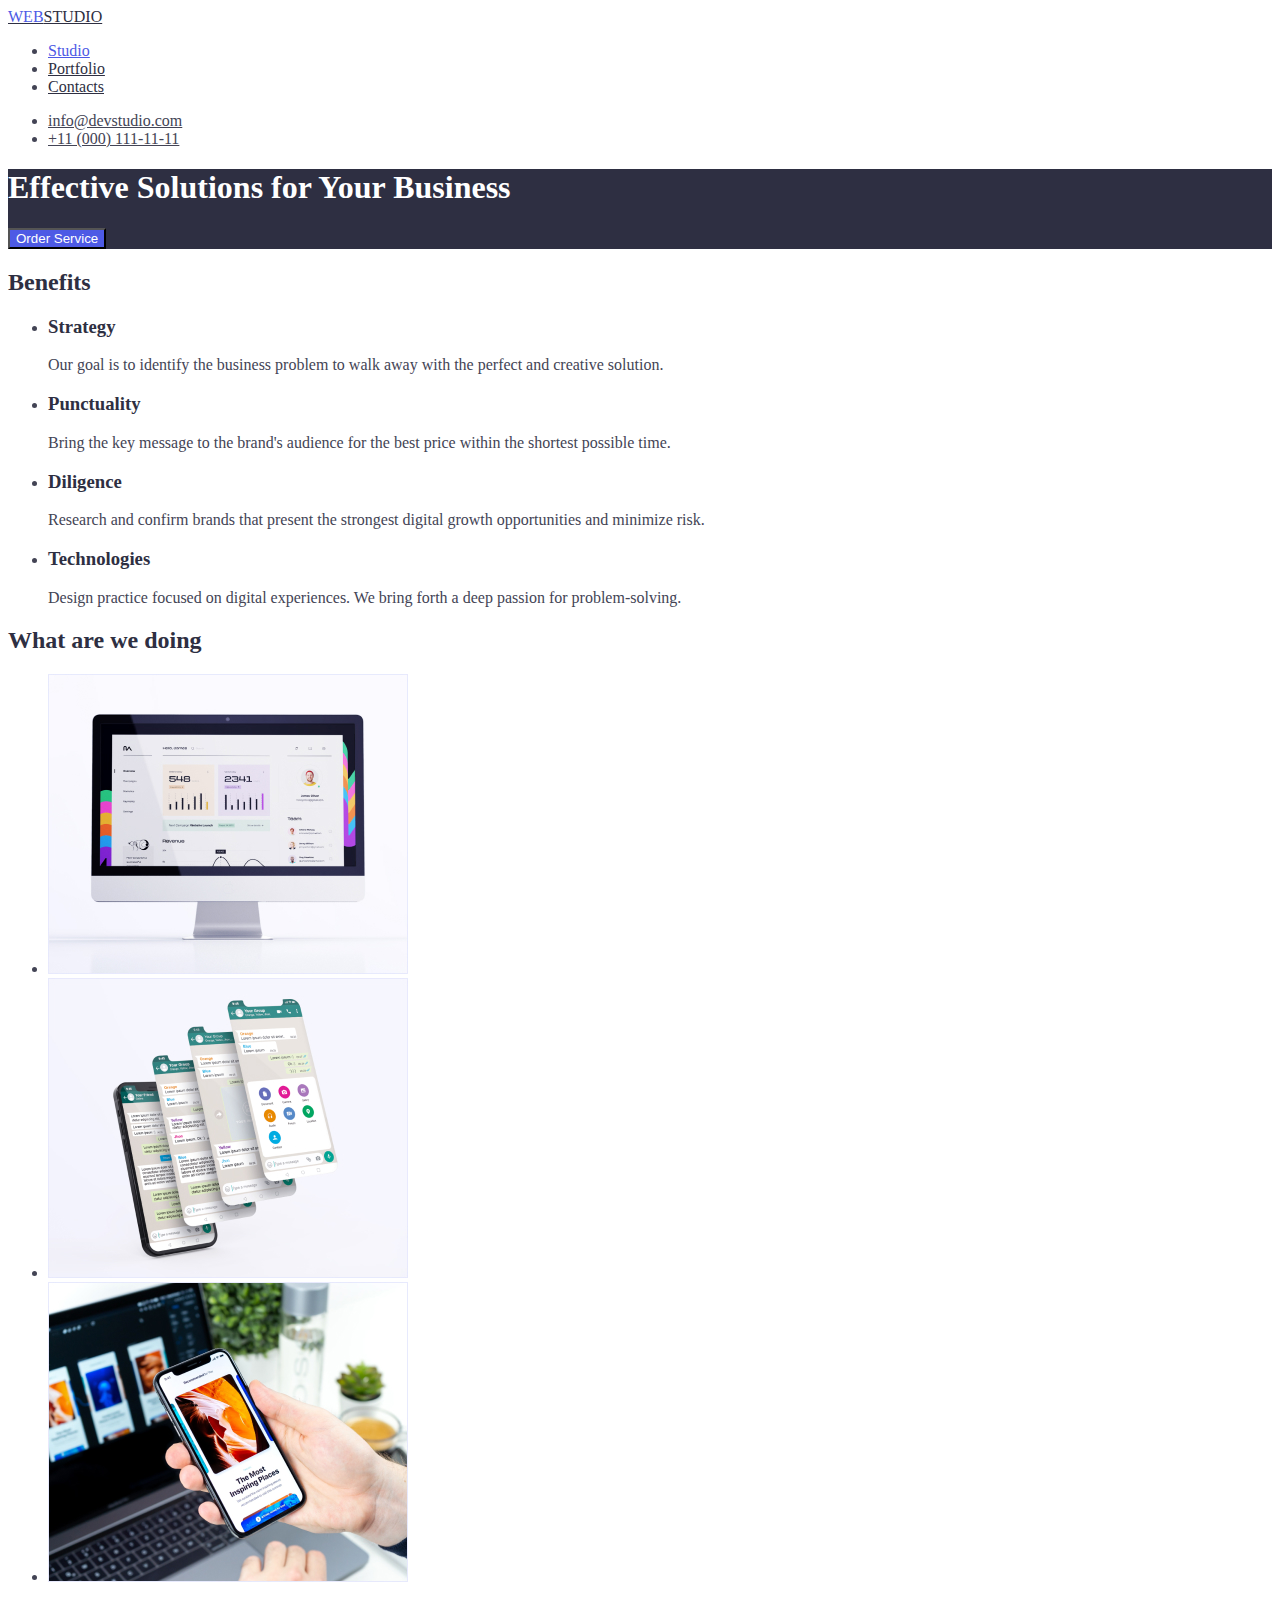
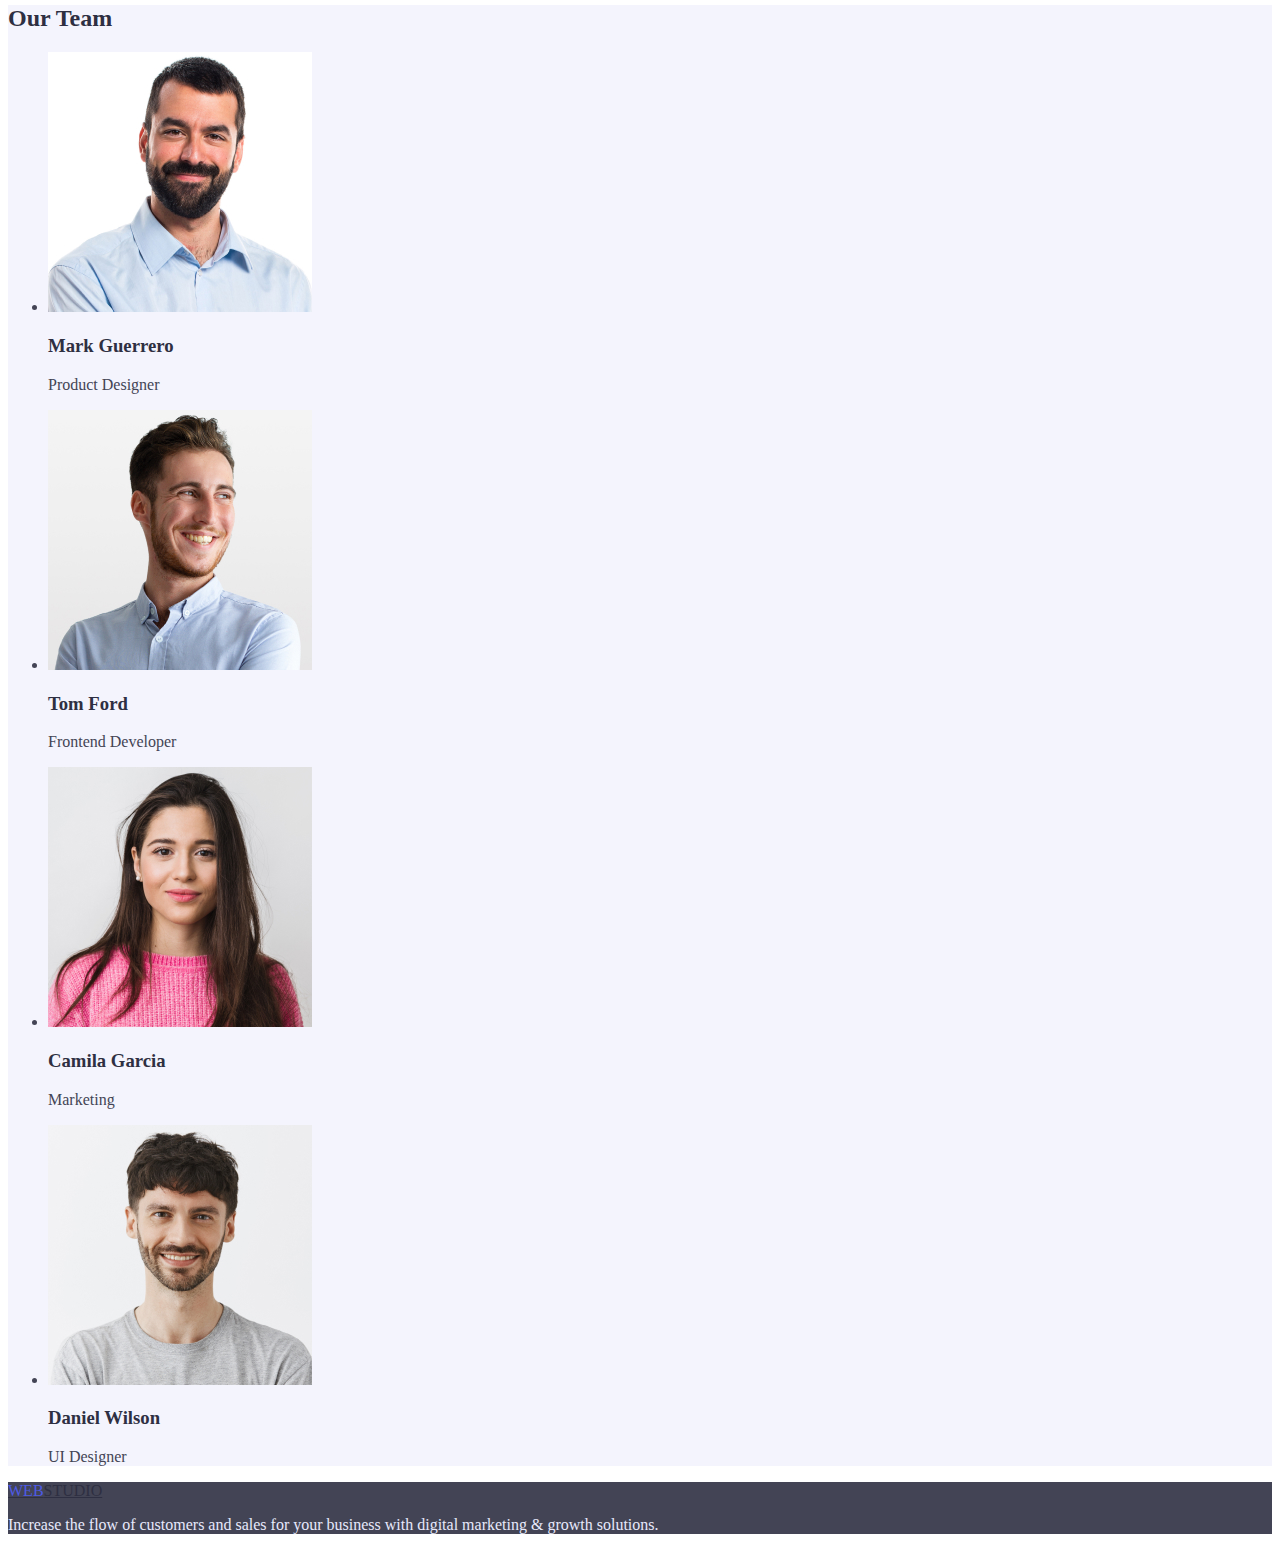
==== index.html @ 400cde15 "fixed logo link" ====
<!DOCTYPE html>
<html lang="en">
  <head>
    <meta charset="UTF-8" />
    <meta http-equiv="X-UA-Compatible" content="IE=edge" />
    <meta name="viewport" content="width=device-width, initial-scale=1.0" />
    <title>WebStudio</title>
    <link rel="stylesheet" href="./css/styles.css" />
  </head>
  <body>
    <header>
      <nav>
        <a class="logo" href="./"><span class="logo-start">WEB</span><span class="logo-end">STUDIO</span></a>
        <ul>
          <li class="nav-list active-page"><a class="link" href="./index.html">Studio</a></li>
          <li class="nav-list"><a class="link" href="./portfolio.html">Portfolio</a></li>
          <li class="nav-list"><a class="link" href="#">Contacts</a></li>
        </ul>
      </nav>
      <ul class="contacts">
        <li><a class="link" href="mailto:info@devstudio.com">info@devstudio.com</a></li>
        <li><a class="link" href="tel:+110001111111">+11 (000) 111-11-11</a></li>
      </ul>
    </header>
    <main>
      <div class="hero">
        <h1 class="hero-title">Effective Solutions for Your Business</h1>
        <button type="button" class="hero-btn">Order Service</button>
      </div>
      <section class="benefits">
        <h2 class="section-title">Benefits</h2>
        <ul>
          <li>
            <h3 class="section-subtitle">Strategy</h3>
            <p>
              Our goal is to identify the business problem to walk away with the perfect and creative
              solution.
            </p>
          </li>
          <li>
            <h3 class="section-subtitle">Punctuality</h3>
            <p>
              Bring the key message to the brand's audience for the best price within the shortest possible
              time.
            </p>
          </li>
          <li>
            <h3 class="section-subtitle">Diligence</h3>
            <p>
              Research and confirm brands that present the strongest digital growth opportunities and minimize
              risk.
            </p>
          </li>
          <li>
            <h3 class="section-subtitle">Technologies</h3>
            <p>
              Design practice focused on digital experiences. We bring forth a deep passion for
              problem-solving.
            </p>
          </li>
        </ul>
      </section>
      <section class="image-section">
        <h2 class="section-title">What are we doing</h2>
        <ul>
          <li>
            <img src="./images/we-doing1.jpg" alt="desktop" width="360" height="300" />
          </li>
          <li>
            <img src="./images/we-doing2.jpg" alt="mobile phone display layers" width="360" height="300" />
          </li>
          <li>
            <img src="./images/we-doing3.jpg" alt="mobile phone in hand" width="360" height="300" />
          </li>
        </ul>
      </section>
      <section class="team-section">
        <h2 class="section-title">Our Team</h2>
        <ul>
          <li>
            <img src="./images/team-photo/person1.jpg" alt="Mark Guerrero" width="264" height="260" />
            <h3 class="section-subtitle">Mark Guerrero</h3>
            <p>Product Designer</p>
          </li>
          <li>
            <img src="./images/team-photo/person2.jpg" alt="Tom Ford" width="264" height="260" />
            <h3 class="section-subtitle">Tom Ford</h3>
            <p>Frontend Developer</p>
          </li>
          <li>
            <img src="./images/team-photo/person3.jpg" alt="Camila Garcia" width="264" height="260" />
            <h3 class="section-subtitle">Camila Garcia</h3>
            <p>Marketing</p>
          </li>
          <li>
            <img src="./images/team-photo/person4.jpg" alt="Daniel Wilson" width="264" height="260" />
            <h3 class="section-subtitle">Daniel Wilson</h3>
            <p>UI Designer</p>
          </li>
        </ul>
      </section>
    </main>
    <footer class="footer">
      <div>
        <a class="logo" href="./"><span class="logo-start">WEB</span><span class="logo-end">STUDIO</span></a>
        <p class="footer-text">
          Increase the flow of customers and sales for your business with digital marketing & growth
          solutions.
        </p>
      </div>
    </footer>
  </body>
</html>
---- css/styles.css ----
/* color scheme */
:root {
    /* iris */
    --primary-brand-color: #4D5AE5; 
    /* navy blue */
    --dark-color: #2E2F42;
    /* slate */
    --body-color: #434455;
    /* light slate */
    --subtle-color: #8E8F99;
    /* cornflower */
    --accent-color: #E7E9FC;
    /* cloud */
    --light-color: #F4F4FD;
}


body{
    color: var(--body-color);
}


/* header */

.logo{
    color: var(--dark-color);
}
.logo-start{
    color: var(--primary-brand-color);
}

.logo-end{
    color: var(--dark-color);
}


.nav-list .link{
    color: var(--dark-color);
}

.contacts .link{
    color: var(--body-color);
}

.active-page .link {
    color: var(--primary-brand-color);
    
}


.nav-list .link:hover,
.contacts .link:hover,
.nav-list .link:focus,
.contacts .link:focus{
    color: var(--primary-brand-color);
}


/* button cursor */

.hero-btn,
.filter-btn{
    cursor: pointer;
}




/* all main */
.section-title,
.section-subtitle {
    color: var(--dark-color);
}




/* hero */
.hero{
    background-color: var(--dark-color)
}

.hero-title {
    color: #ffffff;
}

.hero-btn {
    background-color: var(--primary-brand-color);
    color: #ffffff;
}




/* index.html main*/

.team-section {
    background-color: var(--light-color);
}





/* portfolio page */
.filter-btn{
    background-color: var(--light-color);
    color: var(--primary-brand-color);
}
.filter-btn:hover,
.filter-btn:focus{
    background-color: var(--primary-brand-color);
    color: #ffffff;
}





/* footer */
.footer{
    background-color: var(--body-color);
}
.footer-text{
    color: var(--accent-color);
}
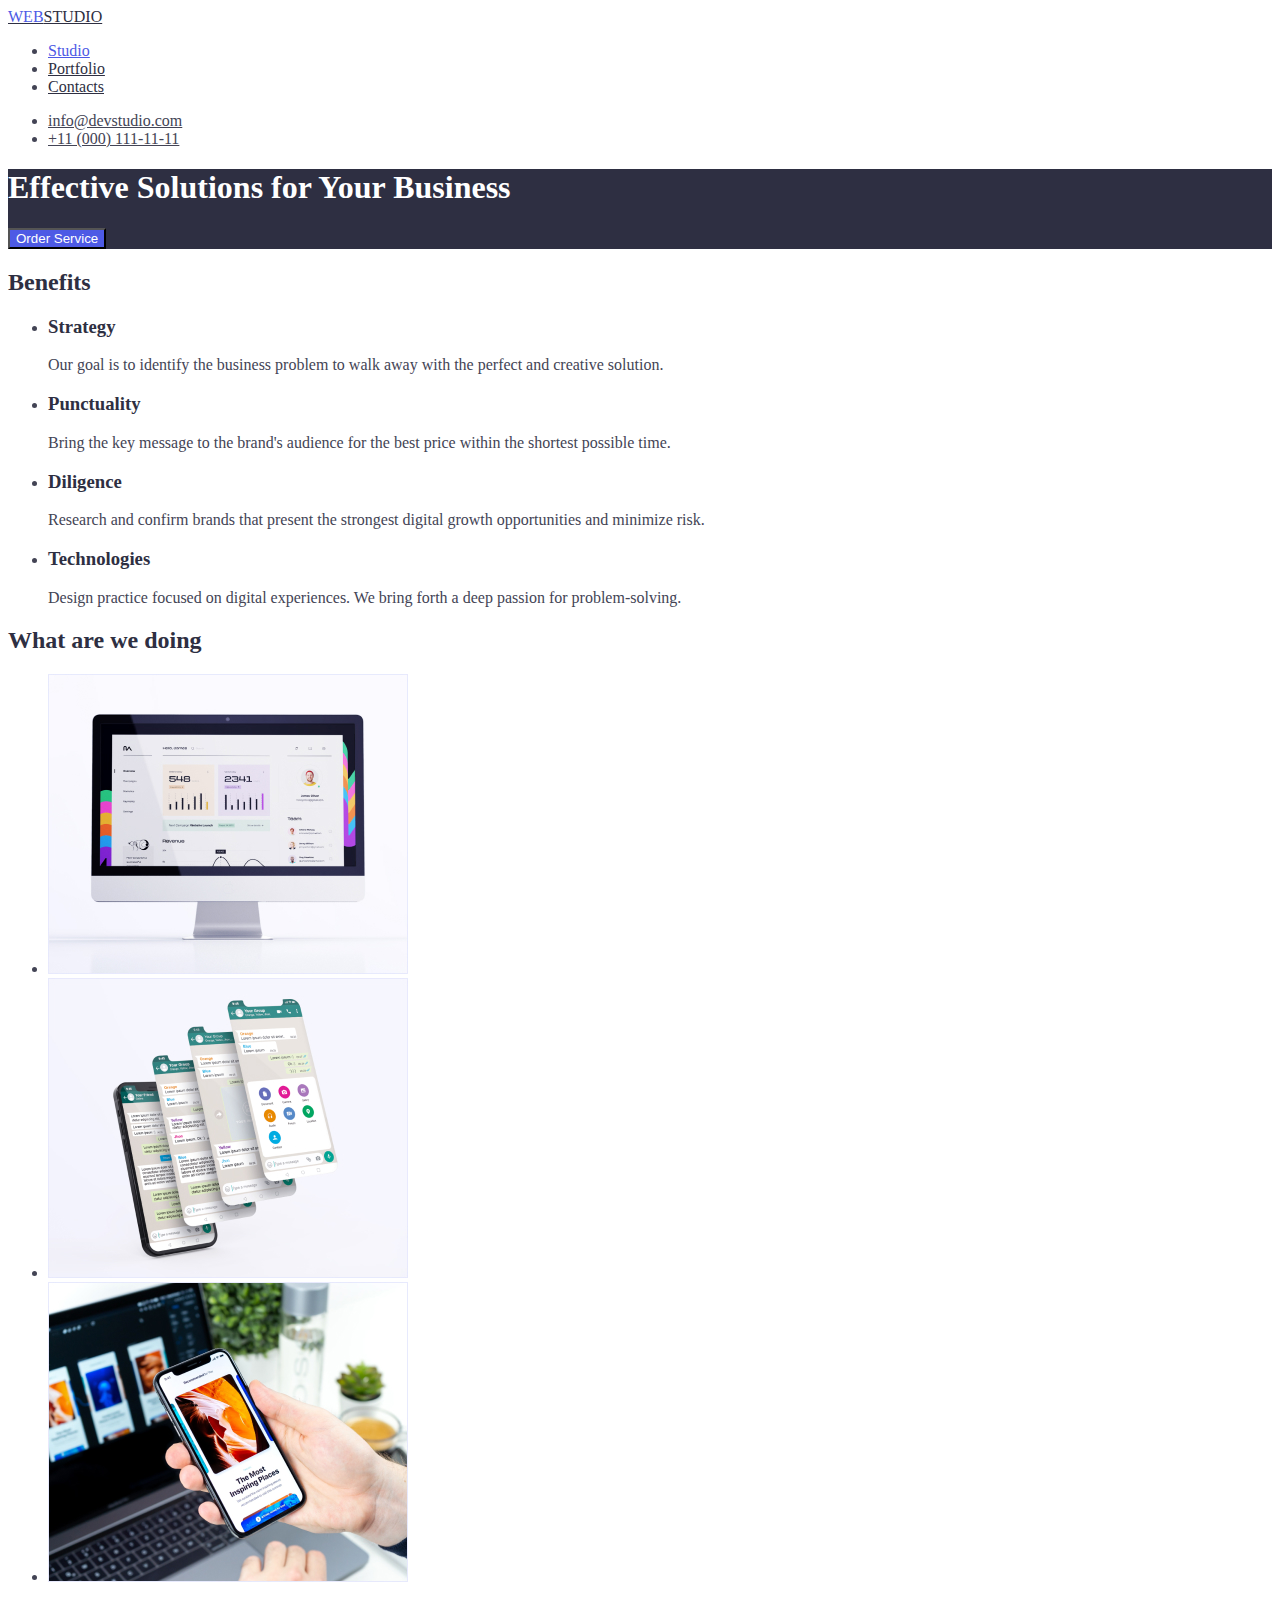
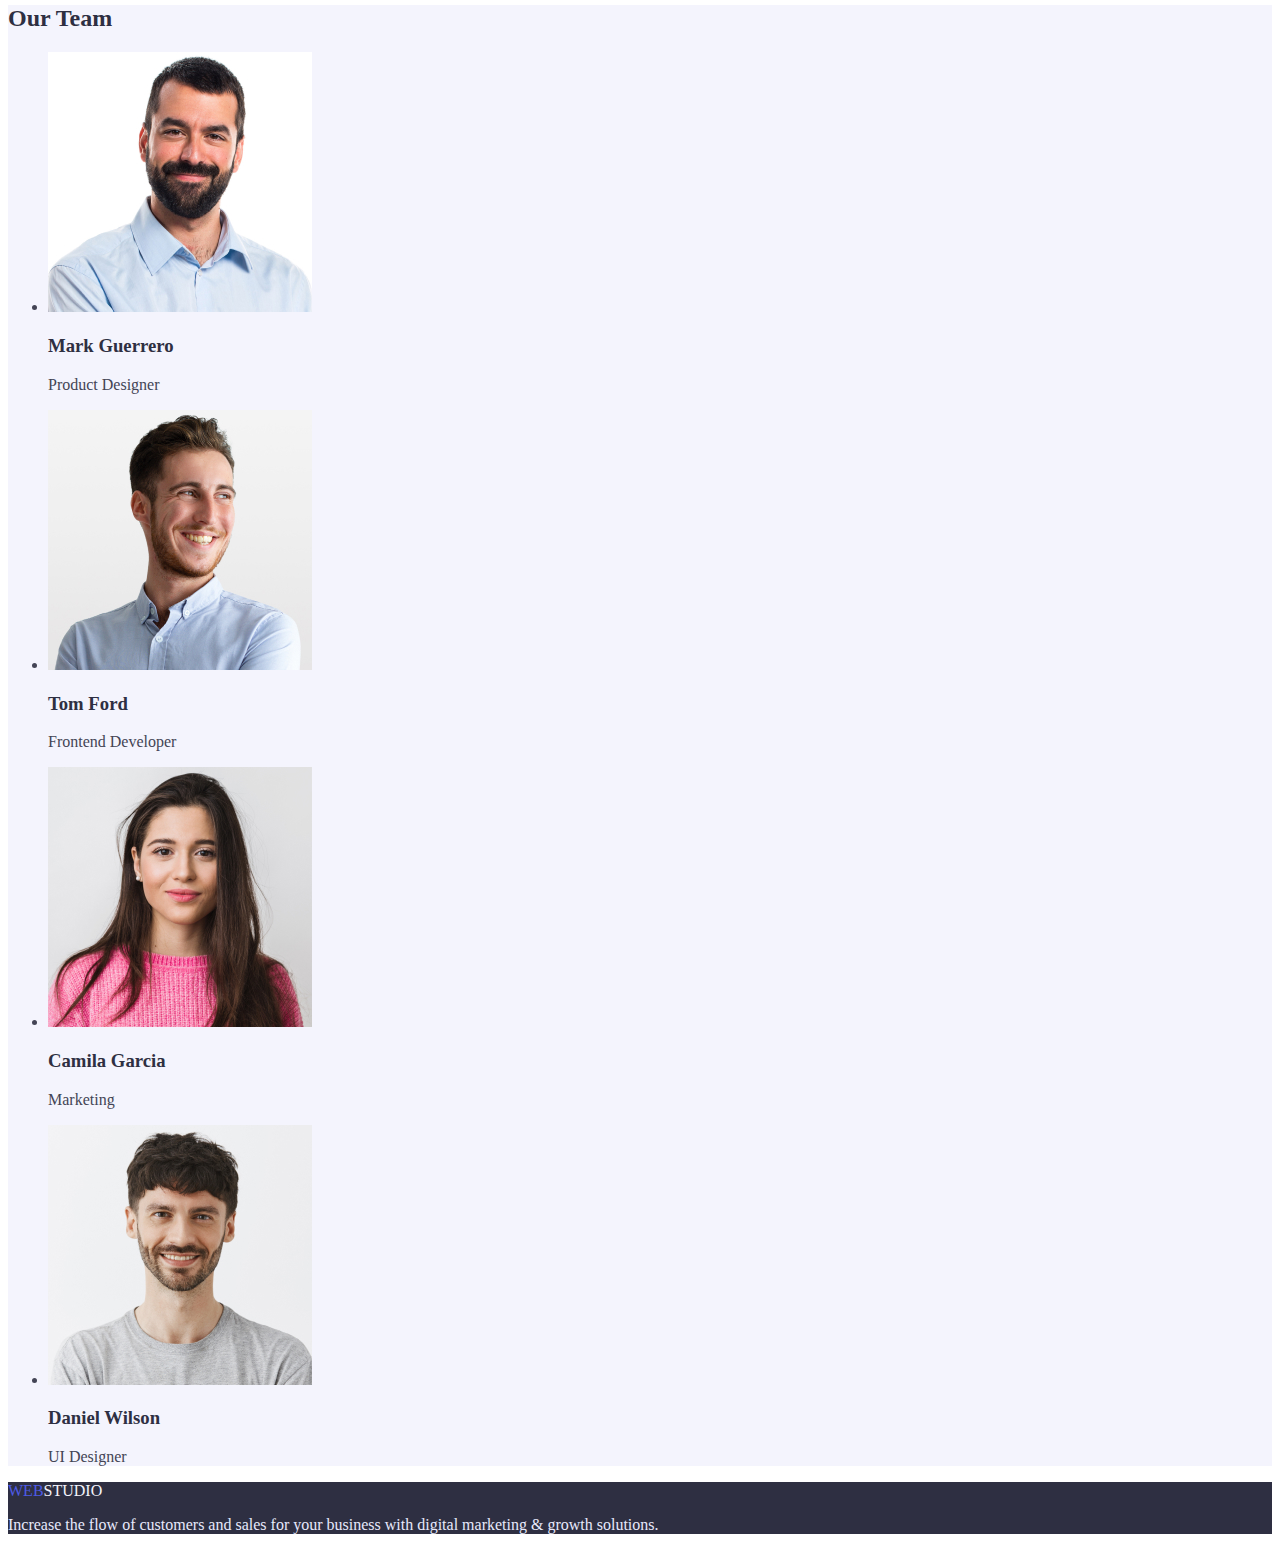
==== commit 8df52e03: "edited footer" ====
--- a/index.html
+++ b/index.html
@@ -10,7 +10,7 @@
   <body>
     <header>
       <nav>
-        <a class="logo" href="./"><span class="logo-start">WEB</span><span class="logo-end">STUDIO</span></a>
+        <a class="logo" href="./index.html"><span class="logo-start">WEB</span><span class="logo-end">STUDIO</span></a>
         <ul>
           <li class="nav-list active-page"><a class="link" href="./index.html">Studio</a></li>
           <li class="nav-list"><a class="link" href="./portfolio.html">Portfolio</a></li>
@@ -32,31 +32,21 @@
         <ul>
           <li>
             <h3 class="section-subtitle">Strategy</h3>
-            <p>
-              Our goal is to identify the business problem to walk away with the perfect and creative
-              solution.
-            </p>
+            <p>Our goal is to identify the business problem to walk away with the perfect and creative solution.</p>
           </li>
           <li>
             <h3 class="section-subtitle">Punctuality</h3>
-            <p>
-              Bring the key message to the brand's audience for the best price within the shortest possible
-              time.
-            </p>
+            <p>Bring the key message to the brand's audience for the best price within the shortest possible time.</p>
           </li>
           <li>
             <h3 class="section-subtitle">Diligence</h3>
             <p>
-              Research and confirm brands that present the strongest digital growth opportunities and minimize
-              risk.
+              Research and confirm brands that present the strongest digital growth opportunities and minimize risk.
             </p>
           </li>
           <li>
             <h3 class="section-subtitle">Technologies</h3>
-            <p>
-              Design practice focused on digital experiences. We bring forth a deep passion for
-              problem-solving.
-            </p>
+            <p>Design practice focused on digital experiences. We bring forth a deep passion for problem-solving.</p>
           </li>
         </ul>
       </section>
@@ -102,10 +92,9 @@
     </main>
     <footer class="footer">
       <div>
-        <a class="logo" href="./"><span class="logo-start">WEB</span><span class="logo-end">STUDIO</span></a>
+        <a class="logo" href="./index.html"><span class="logo-start">WEB</span><span class="logo-end">STUDIO</span></a>
         <p class="footer-text">
-          Increase the flow of customers and sales for your business with digital marketing & growth
-          solutions.
+          Increase the flow of customers and sales for your business with digital marketing & growth solutions.
         </p>
       </div>
     </footer>
--- a/css/styles.css
+++ b/css/styles.css
@@ -33,6 +33,9 @@
     color: var(--dark-color);
 }
 
+.footer .logo-end{
+    color: var(--light-color) ;
+}
 
 .nav-list .link{
     color: var(--dark-color);
@@ -119,7 +122,7 @@
 
 /* footer */
 .footer{
-    background-color: var(--body-color);
+    background-color: var(--dark-color);
 }
 .footer-text{
     color: var(--accent-color);
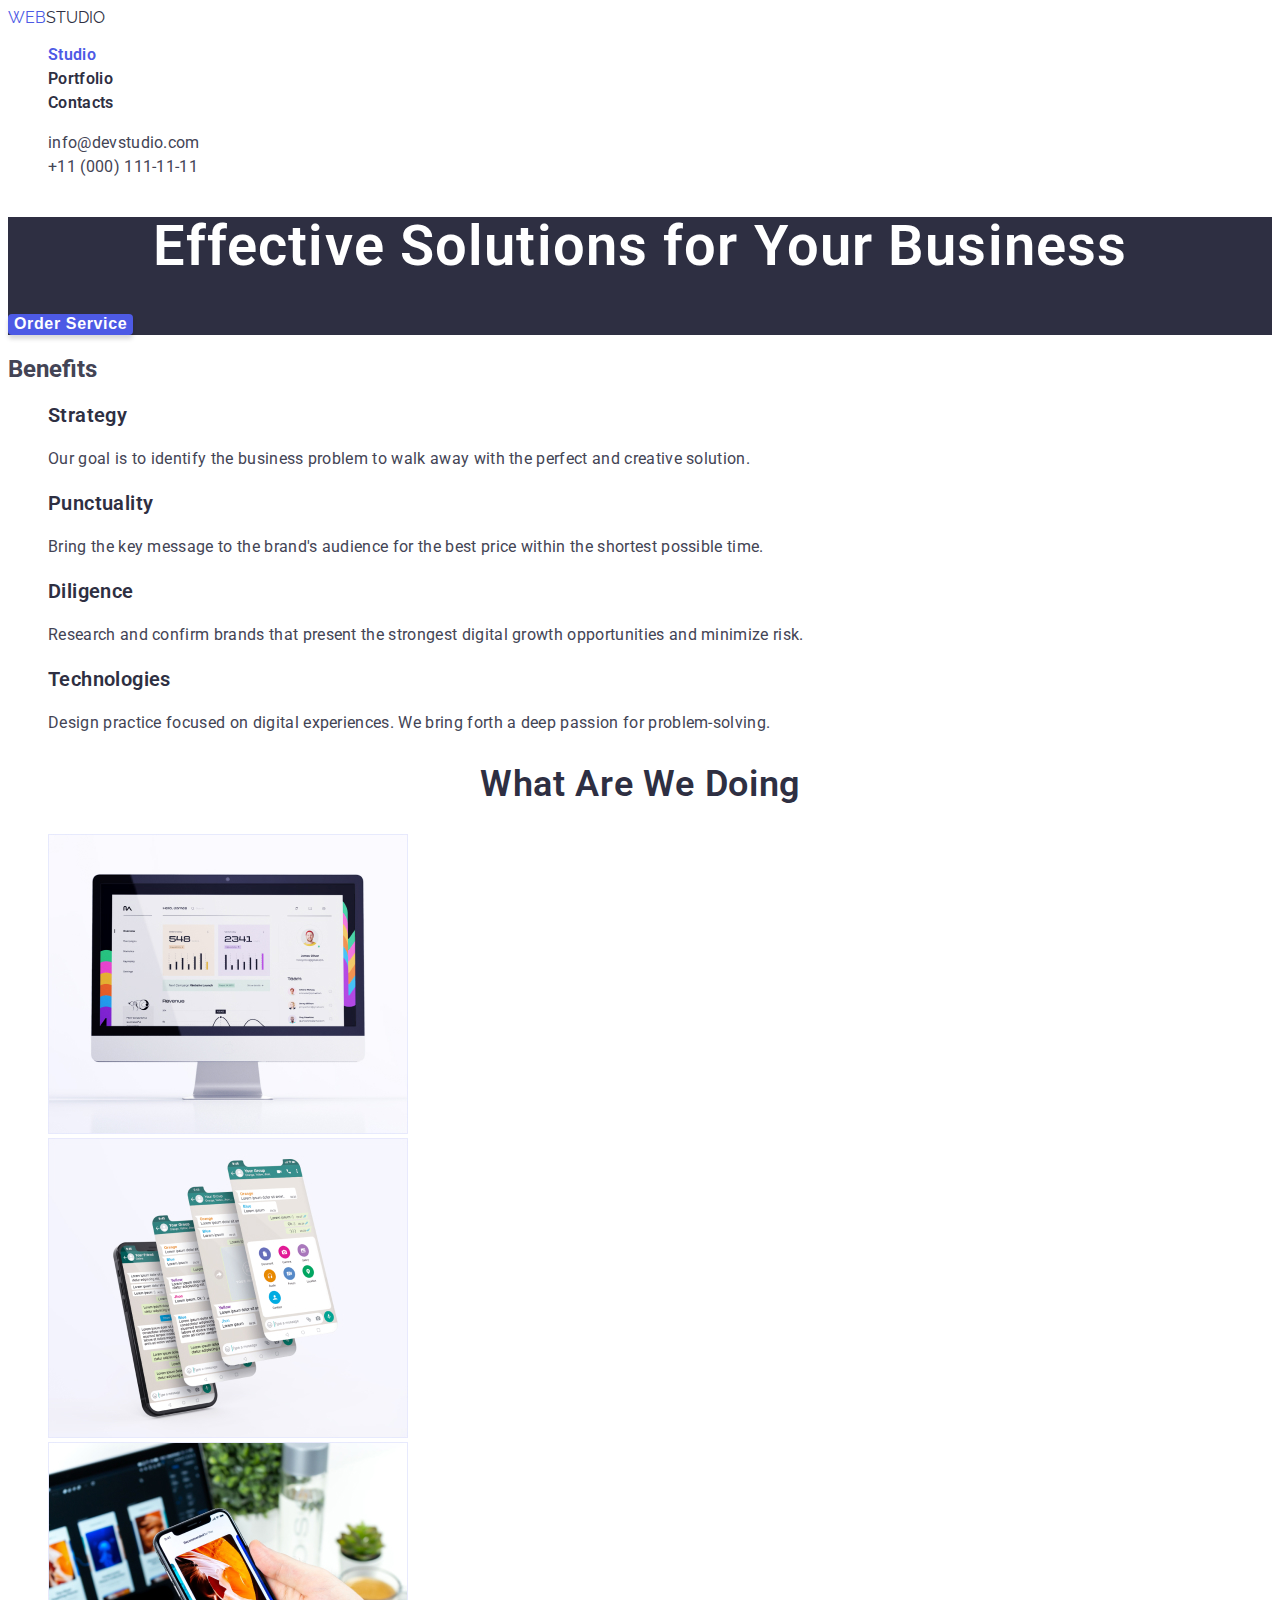
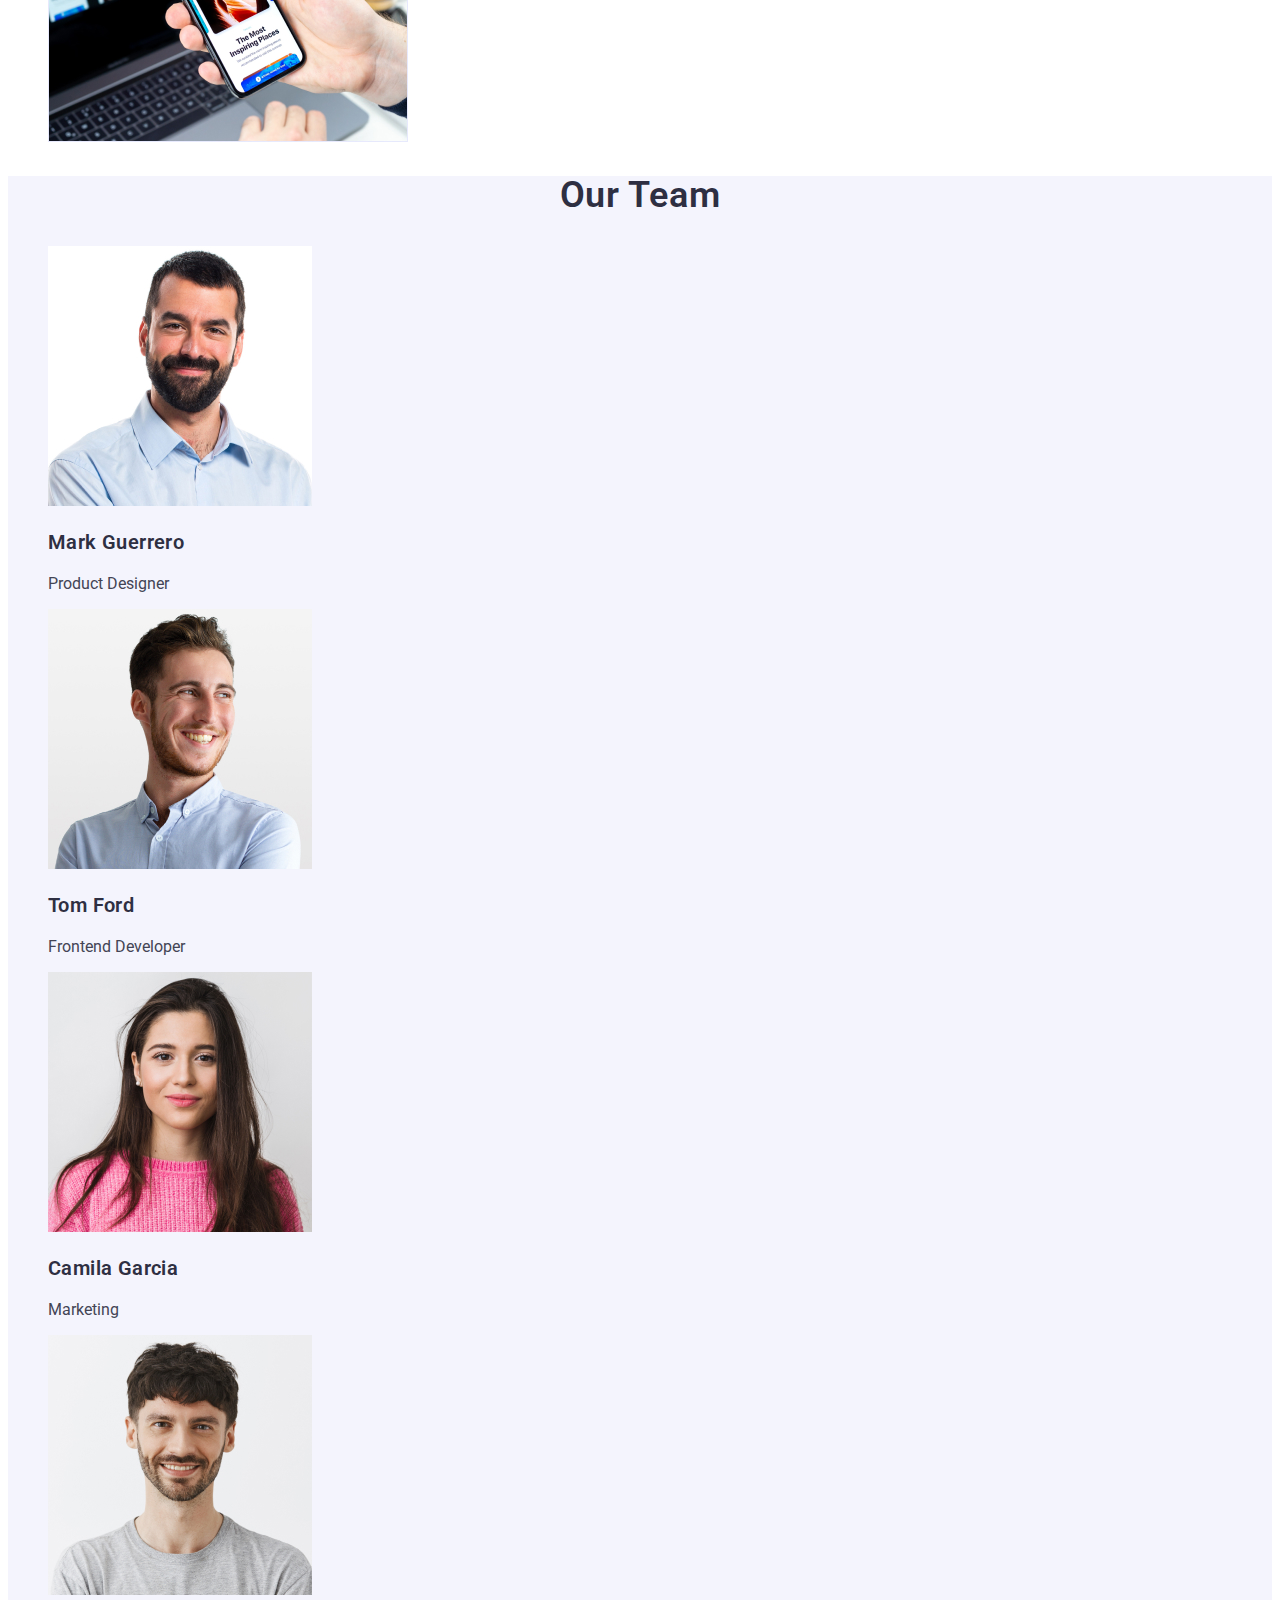
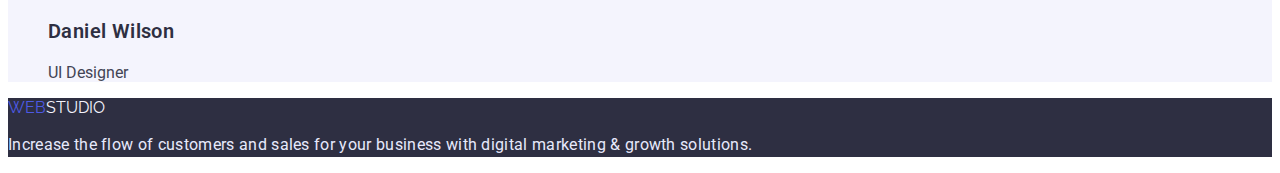
==== commit e5144ba8: "redid the styles file" ====
--- a/index.html
+++ b/index.html
@@ -5,86 +5,100 @@
     <meta http-equiv="X-UA-Compatible" content="IE=edge" />
     <meta name="viewport" content="width=device-width, initial-scale=1.0" />
     <title>WebStudio</title>
+    <link
+      href="https://fonts.googleapis.com/css2?family=Raleway:wght@800&family=Roboto&family=Roboto+Serif:opsz,wght@8..144,600&display=swap"
+      rel="stylesheet"
+    />
     <link rel="stylesheet" href="./css/styles.css" />
   </head>
   <body>
-    <header>
-      <nav>
-        <a class="logo" href="./index.html"><span class="logo-start">WEB</span><span class="logo-end">STUDIO</span></a>
-        <ul>
-          <li class="nav-list active-page"><a class="link" href="./index.html">Studio</a></li>
-          <li class="nav-list"><a class="link" href="./portfolio.html">Portfolio</a></li>
-          <li class="nav-list"><a class="link" href="#">Contacts</a></li>
+    <header class="header">
+      <nav class="header-nav">
+        <a class="header-logo logo link" href="./index.html"
+          ><span class="logo-start">WEB</span><span class="logo-end">STUDIO</span></a
+        >
+        <ul class="header-list list">
+          <li>
+            <a class="nav-link link" href="./index.html"><span class="active-page">Studio</span></a>
+          </li>
+          <li><a class="nav-link link" href="./portfolio.html">Portfolio</a></li>
+          <li><a class="nav-link link" href="#">Contacts</a></li>
         </ul>
       </nav>
-      <ul class="contacts">
-        <li><a class="link" href="mailto:info@devstudio.com">info@devstudio.com</a></li>
-        <li><a class="link" href="tel:+110001111111">+11 (000) 111-11-11</a></li>
+      <ul class="header-contacts list">
+        <li><a class="contacts-link link" href="mailto:info@devstudio.com">info@devstudio.com</a></li>
+        <li><a class="contacts-link link" href="tel:+110001111111">+11 (000) 111-11-11</a></li>
       </ul>
     </header>
     <main>
       <div class="hero">
         <h1 class="hero-title">Effective Solutions for Your Business</h1>
-        <button type="button" class="hero-btn">Order Service</button>
+        <button class="hero-btn btn" type="button">Order Service</button>
       </div>
       <section class="benefits">
-        <h2 class="section-title">Benefits</h2>
-        <ul>
-          <li>
-            <h3 class="section-subtitle">Strategy</h3>
-            <p>Our goal is to identify the business problem to walk away with the perfect and creative solution.</p>
+        <h2>Benefits</h2>
+        <ul class="benefits-list list">
+          <li class="benefits-item">
+            <h3 class="benefits-subtitle subtitle">Strategy</h3>
+            <p class="benefits-text text">
+              Our goal is to identify the business problem to walk away with the perfect and creative solution.
+            </p>
           </li>
-          <li>
-            <h3 class="section-subtitle">Punctuality</h3>
-            <p>Bring the key message to the brand's audience for the best price within the shortest possible time.</p>
+          <li class="benefits-item">
+            <h3 class="benefits-subtitle subtitle">Punctuality</h3>
+            <p class="benefits-text text">
+              Bring the key message to the brand's audience for the best price within the shortest possible time.
+            </p>
           </li>
-          <li>
-            <h3 class="section-subtitle">Diligence</h3>
-            <p>
+          <li class="benefits-item">
+            <h3 class="benefits-subtitle subtitle">Diligence</h3>
+            <p class="benefits-text text">
               Research and confirm brands that present the strongest digital growth opportunities and minimize risk.
             </p>
           </li>
-          <li>
-            <h3 class="section-subtitle">Technologies</h3>
-            <p>Design practice focused on digital experiences. We bring forth a deep passion for problem-solving.</p>
+          <li class="benefits-item">
+            <h3 class="benefits-subtitle subtitle">Technologies</h3>
+            <p class="benefits-text text">
+              Design practice focused on digital experiences. We bring forth a deep passion for problem-solving.
+            </p>
           </li>
         </ul>
       </section>
-      <section class="image-section">
-        <h2 class="section-title">What are we doing</h2>
-        <ul>
-          <li>
+      <section class="services">
+        <h2 class="services-title title">What are we doing</h2>
+        <ul class="services-list list">
+          <li class="services-item list">
             <img src="./images/we-doing1.jpg" alt="desktop" width="360" height="300" />
           </li>
-          <li>
+          <li class="services-item list">
             <img src="./images/we-doing2.jpg" alt="mobile phone display layers" width="360" height="300" />
           </li>
-          <li>
+          <li class="services-item list">
             <img src="./images/we-doing3.jpg" alt="mobile phone in hand" width="360" height="300" />
           </li>
         </ul>
       </section>
-      <section class="team-section">
-        <h2 class="section-title">Our Team</h2>
-        <ul>
-          <li>
+      <section class="team">
+        <h2 class="team-title title">Our Team</h2>
+        <ul class="team-list list">
+          <li class="team-item">
             <img src="./images/team-photo/person1.jpg" alt="Mark Guerrero" width="264" height="260" />
-            <h3 class="section-subtitle">Mark Guerrero</h3>
+            <h3 class="team-subtitle subtitle">Mark Guerrero</h3>
             <p>Product Designer</p>
           </li>
-          <li>
+          <li class="team-item">
             <img src="./images/team-photo/person2.jpg" alt="Tom Ford" width="264" height="260" />
-            <h3 class="section-subtitle">Tom Ford</h3>
+            <h3 class="team-subtitle subtitle">Tom Ford</h3>
             <p>Frontend Developer</p>
           </li>
-          <li>
+          <li class="team-item">
             <img src="./images/team-photo/person3.jpg" alt="Camila Garcia" width="264" height="260" />
-            <h3 class="section-subtitle">Camila Garcia</h3>
+            <h3 class="team-subtitle subtitle">Camila Garcia</h3>
             <p>Marketing</p>
           </li>
-          <li>
+          <li class="team-item">
             <img src="./images/team-photo/person4.jpg" alt="Daniel Wilson" width="264" height="260" />
-            <h3 class="section-subtitle">Daniel Wilson</h3>
+            <h3 class="team-subtitle subtitle">Daniel Wilson</h3>
             <p>UI Designer</p>
           </li>
         </ul>
@@ -92,8 +106,10 @@
     </main>
     <footer class="footer">
       <div>
-        <a class="logo" href="./index.html"><span class="logo-start">WEB</span><span class="logo-end">STUDIO</span></a>
-        <p class="footer-text">
+        <a class="footer-logo logo link" href="./index.html"
+          ><span class="logo-start">WEB</span><span class="logo-end">STUDIO</span></a
+        >
+        <p class="footer-text text">
           Increase the flow of customers and sales for your business with digital marketing & growth solutions.
         </p>
       </div>
--- a/css/styles.css
+++ b/css/styles.css
@@ -1,129 +1,178 @@
-/* color scheme */
-:root {
-    /* iris */
-    --primary-brand-color: #4D5AE5; 
-    /* navy blue */
-    --dark-color: #2E2F42;
-    /* slate */
-    --body-color: #434455;
-    /* light slate */
-    --subtle-color: #8E8F99;
-    /* cornflower */
-    --accent-color: #E7E9FC;
-    /* cloud */
-    --light-color: #F4F4FD;
+
+:root{  
+/* Color Scheme  */
+
+    /* Primary Brand */
+    --iris-color: #4D5AE5;
+    /* Dark */
+    --navy-blue-color: #2E2F42;
+    /* Success */
+    --green-color: #31D0AA;
+    /* Text */
+    --slate-color: #434455;
+    /* Subtle Text */
+    --light-slate-color: #8E8F99;
+    /* Accent */
+    --cornflower-color: #E7E9FC;
+    /* Light */
+    --cloud-color: #F4F4FD;
 }
 
 
 body{
-    color: var(--body-color);
+    color: var(--slate-color);
+    font-family:'Roboto', 'Helvetica Neue', 'Verdana', 'Tahoma', sans-serif;
 }
 
 
-/* header */
-
-.logo{
-    color: var(--dark-color);
+/* Null Style */
+.list{
+    list-style: none;
 }
-.logo-start{
-    color: var(--primary-brand-color);
-}
-
-.logo-end{
-    color: var(--dark-color);
-}
-
-.footer .logo-end{
-    color: var(--light-color) ;
-}
-
-.nav-list .link{
-    color: var(--dark-color);
-}
-
-.contacts .link{
-    color: var(--body-color);
-}
-
-.active-page .link {
-    color: var(--primary-brand-color);
-    
+.link{
+    text-decoration: none;
 }
 
 
-.nav-list .link:hover,
-.contacts .link:hover,
-.nav-list .link:focus,
-.contacts .link:focus{
-    color: var(--primary-brand-color);
+/* Default Style */
+.btn {
+    cursor: pointer;
+}
+
+.title{
+    font-weight: 600;
+    font-size: 36px;
+    line-height: 1.11;
+    text-align: center;
+    letter-spacing: 0.02em;
+    text-transform: capitalize;
+    color: var(--navy-blue-color);
+}
+
+.subtitle {
+    font-weight: 600;
+    font-size: 20px;
+    line-height: 1.2;
+    letter-spacing: 0.02em;
+    color: var(--navy-blue-color);
 }
 
 
-/* button cursor */
+.text {
+    font-size: 16px;
+    line-height: 1.5;
+    letter-spacing: 0.02em;
+}
 
-.hero-btn,
-.filter-btn{
-    cursor: pointer;
+.active-page{
+    color: var(--iris-color);
 }
 
 
 
+/* header */
+.header{
+    background-color: #ffffff;
+}
 
-/* all main */
-.section-title,
-.section-subtitle {
-    color: var(--dark-color);
+.logo{
+    font-family: 'Raleway', sans-serif;
+}
+
+.logo-start{
+color: var(--iris-color);
+}
+
+.header-logo .logo-end{
+    color: var(--navy-blue-color);
+}
+
+.nav-link{
+    font-weight: 600;
+    font-size: 16px;
+    line-height: 1.5;
+    letter-spacing: 0.02em;
+    color: var(--navy-blue-color);
+}
+
+.nav-link:hover,
+.nav-link:focus{
+    color: var(--iris-color);
+}
+
+.contacts-link{
+    font-size: 16px;
+    line-height: 1.5;
+    letter-spacing: 0.02em;
+    color: var(--slate-color);
+}
+
+.contacts-link:hover,
+.contacts-link:focus {
+    color: var(--iris-color);
+}
+
+
+/* index.html main */
+    /* hero */
+    
+.hero{
+    background-color: var(--navy-blue-color);
+}
+
+.hero-title{
+    font-family: 'Roboto';
+    font-style: normal;
+    font-weight: 600;
+    font-size: 56px;
+    line-height: 1.07;
+    text-align: center;
+    letter-spacing: 0.02em;
+    color: #FFFFFF;
+}
+
+.hero-btn{
+    font-weight: 600;
+    font-size: 16px;
+    line-height: 1.18;
+    letter-spacing: 0.04em;
+    color: #FFFFFF;
+    border: none;
+    background: var(--iris-color);
+    box-shadow: 0px 4px 4px rgba(0, 0, 0, 0.15);
+    border-radius: 4px;
+}
+    
+    /* Benefits Section */
+    /* Services Section */
+    /* Team Section */
+.team{
+    background-color: var(--cloud-color);
 }
 
 
 
-
-/* hero */
-.hero{
-    background-color: var(--dark-color)
-}
-
-.hero-title {
-    color: #ffffff;
-}
-
-.hero-btn {
-    background-color: var(--primary-brand-color);
-    color: #ffffff;
-}
+/* portfolio.html main */
 
 
 
 
-/* index.html main*/
-
-.team-section {
-    background-color: var(--light-color);
+/* Footer */
+    
+.footer{
+    background-color: var(--navy-blue-color);
 }
 
-
-
-
-
-/* portfolio page */
-.filter-btn{
-    background-color: var(--light-color);
-    color: var(--primary-brand-color);
-}
-.filter-btn:hover,
-.filter-btn:focus{
-    background-color: var(--primary-brand-color);
-    color: #ffffff;
+.footer-logo .logo-end{
+    color: var(--cloud-color);
 }
 
+.footer-text{
+    color: var(--cornflower-color);
+}
 
+    
 
+     
+        
 
-
-/* footer */
-.footer{
-    background-color: var(--dark-color);
-}
-.footer-text{
-    color: var(--accent-color);
-}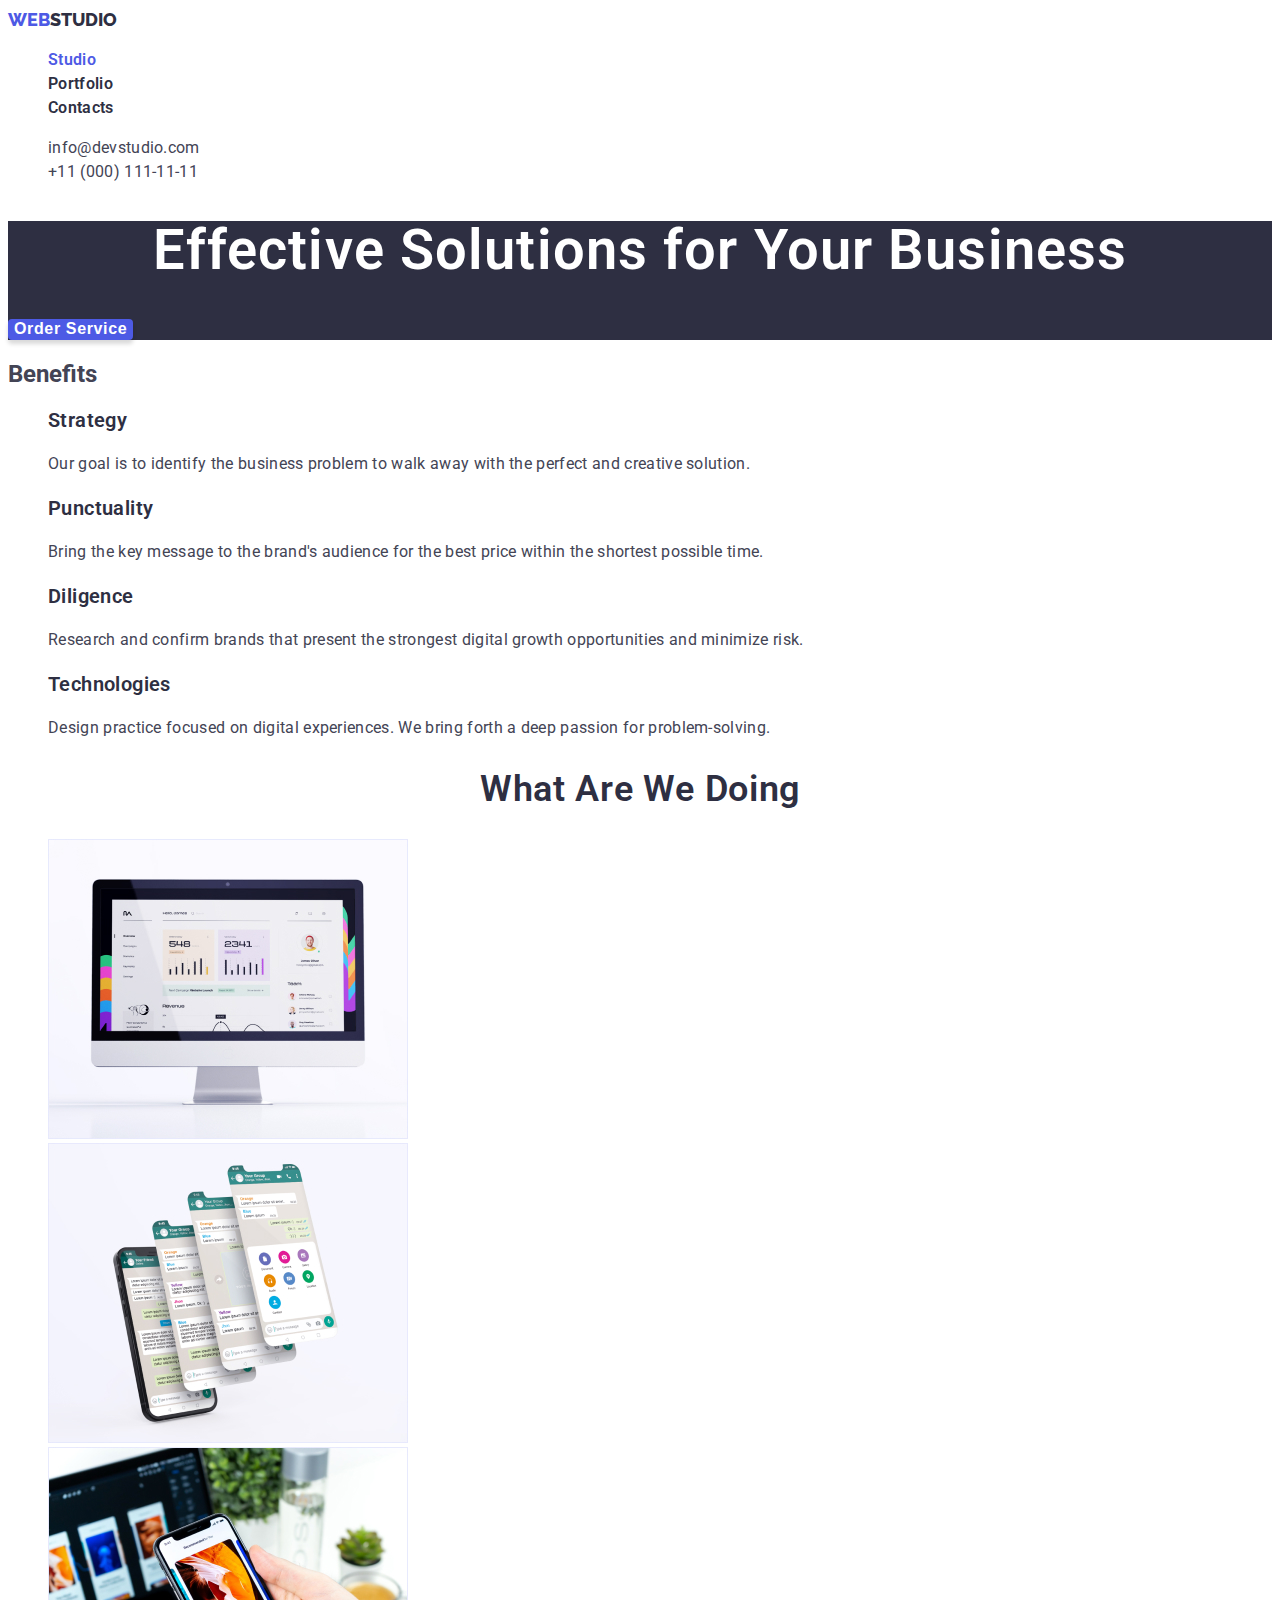
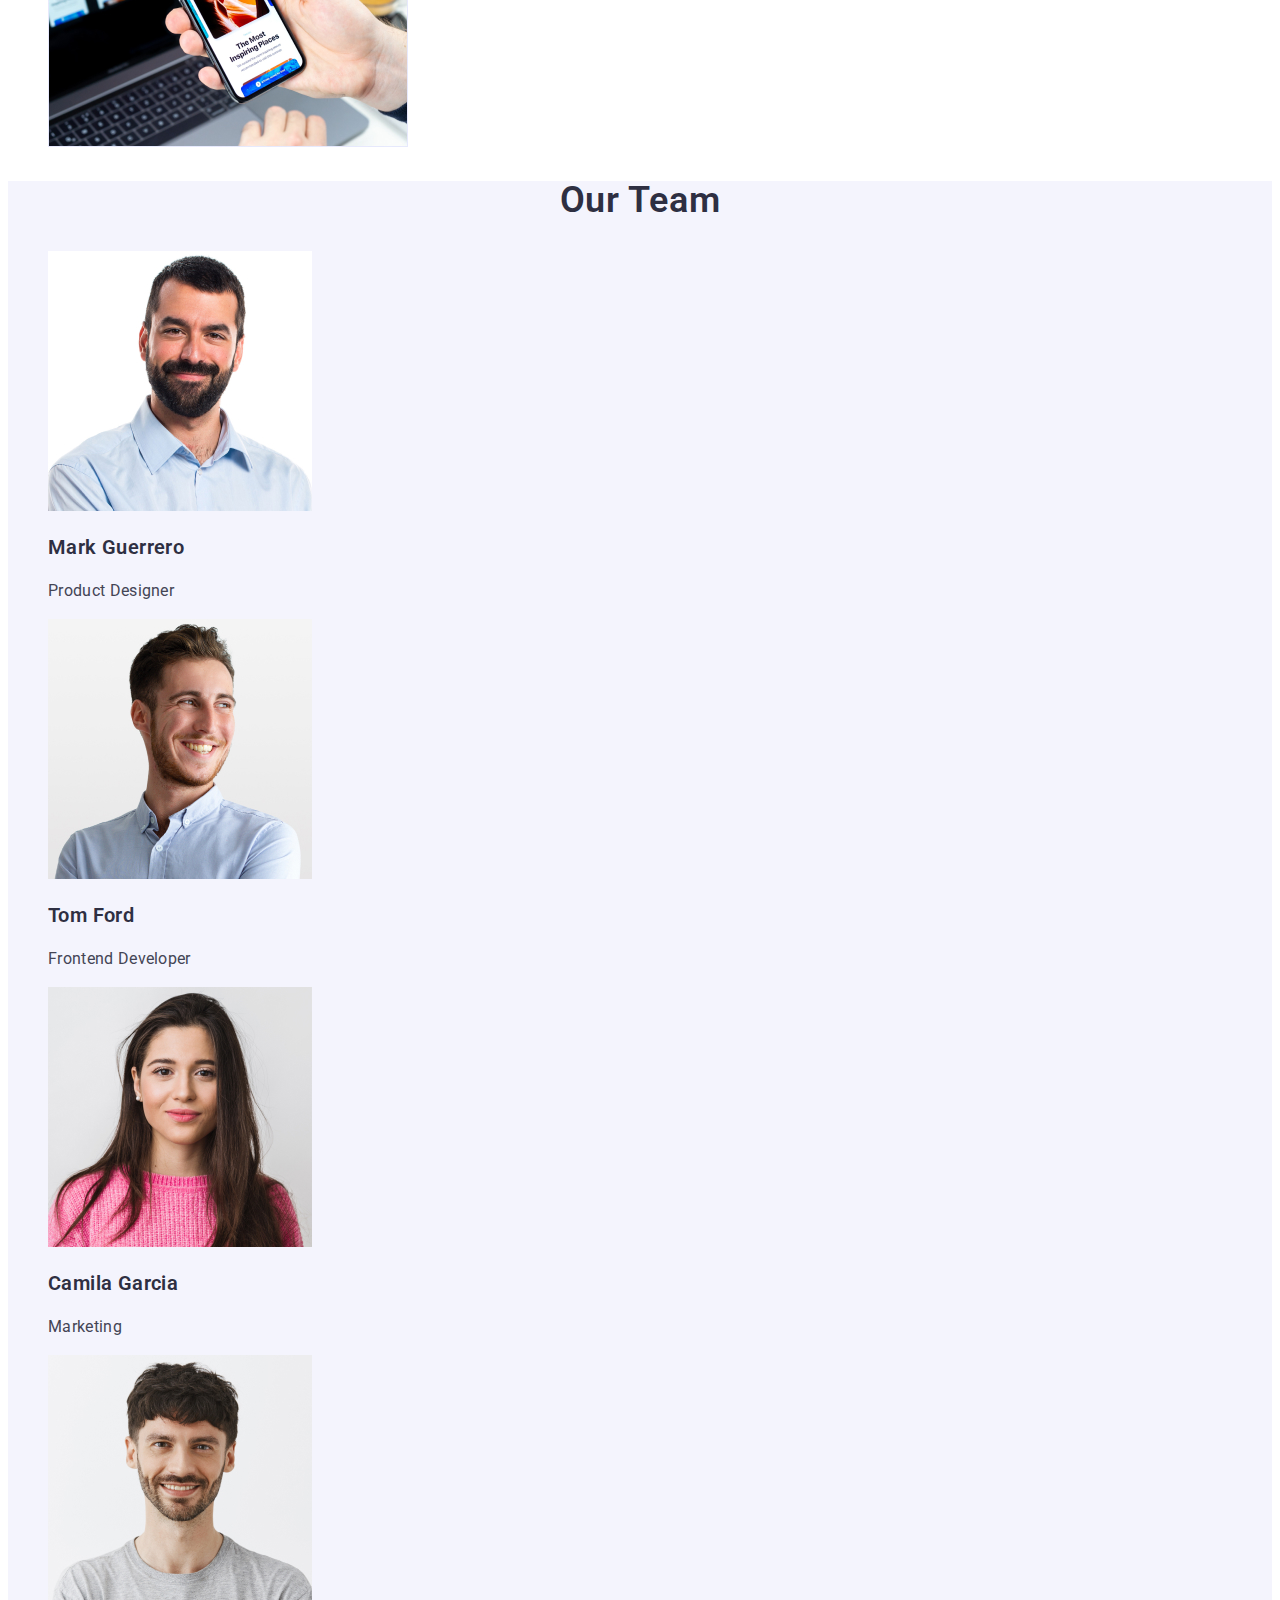
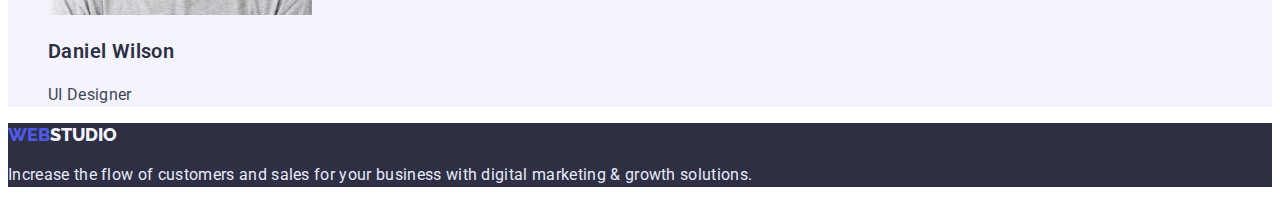
==== commit 3c92335c: "style for portfolio" ====
--- a/index.html
+++ b/index.html
@@ -14,20 +14,24 @@
   <body>
     <header class="header">
       <nav class="header-nav">
-        <a class="header-logo logo link" href="./index.html"
-          ><span class="logo-start">WEB</span><span class="logo-end">STUDIO</span></a
-        >
+        <a class="header-logo logo link" href="./index.html"><span class="logo-start">WEB</span><span class="logo-end">STUDIO</span></a>
         <ul class="header-list list">
           <li>
             <a class="nav-link link" href="./index.html"><span class="active-page">Studio</span></a>
           </li>
-          <li><a class="nav-link link" href="./portfolio.html">Portfolio</a></li>
+          <li>
+            <a class="nav-link link" href="./portfolio.html">Portfolio</a>
+          </li>
           <li><a class="nav-link link" href="#">Contacts</a></li>
         </ul>
       </nav>
       <ul class="header-contacts list">
-        <li><a class="contacts-link link" href="mailto:info@devstudio.com">info@devstudio.com</a></li>
-        <li><a class="contacts-link link" href="tel:+110001111111">+11 (000) 111-11-11</a></li>
+        <li>
+          <a class="contacts-link link" href="mailto:info@devstudio.com">info@devstudio.com</a>
+        </li>
+        <li>
+          <a class="contacts-link link" href="tel:+110001111111">+11 (000) 111-11-11</a>
+        </li>
       </ul>
     </header>
     <main>
@@ -84,31 +88,29 @@
           <li class="team-item">
             <img src="./images/team-photo/person1.jpg" alt="Mark Guerrero" width="264" height="260" />
             <h3 class="team-subtitle subtitle">Mark Guerrero</h3>
-            <p>Product Designer</p>
+            <p class="text">Product Designer</p>
           </li>
           <li class="team-item">
             <img src="./images/team-photo/person2.jpg" alt="Tom Ford" width="264" height="260" />
             <h3 class="team-subtitle subtitle">Tom Ford</h3>
-            <p>Frontend Developer</p>
+            <p class="text">Frontend Developer</p>
           </li>
           <li class="team-item">
             <img src="./images/team-photo/person3.jpg" alt="Camila Garcia" width="264" height="260" />
             <h3 class="team-subtitle subtitle">Camila Garcia</h3>
-            <p>Marketing</p>
+            <p class="text">Marketing</p>
           </li>
           <li class="team-item">
             <img src="./images/team-photo/person4.jpg" alt="Daniel Wilson" width="264" height="260" />
             <h3 class="team-subtitle subtitle">Daniel Wilson</h3>
-            <p>UI Designer</p>
+            <p class="text">UI Designer</p>
           </li>
         </ul>
       </section>
     </main>
     <footer class="footer">
       <div>
-        <a class="footer-logo logo link" href="./index.html"
-          ><span class="logo-start">WEB</span><span class="logo-end">STUDIO</span></a
-        >
+        <a class="footer-logo logo link" href="./index.html"><span class="logo-start">WEB</span><span class="logo-end">STUDIO</span></a>
         <p class="footer-text text">
           Increase the flow of customers and sales for your business with digital marketing & growth solutions.
         </p>
--- a/css/styles.css
+++ b/css/styles.css
@@ -37,6 +37,10 @@
 /* Default Style */
 .btn {
     cursor: pointer;
+    font-weight: 600;
+    font-size: 16px;
+    letter-spacing: 0.04em;
+    
 }
 
 .title{
@@ -77,6 +81,9 @@
 
 .logo{
     font-family: 'Raleway', sans-serif;
+    font-weight: 800;
+    font-size: 18px;
+    line-height:1.33;
 }
 
 .logo-start{
@@ -131,11 +138,10 @@
     color: #FFFFFF;
 }
 
+
+
 .hero-btn{
-    font-weight: 600;
-    font-size: 16px;
     line-height: 1.18;
-    letter-spacing: 0.04em;
     color: #FFFFFF;
     border: none;
     background: var(--iris-color);
@@ -154,7 +160,26 @@
 
 /* portfolio.html main */
 
-
+    /* Filter */
+
+.filter-btn{
+    line-height: 1.5;
+    color: var(--iris-color);
+    background: var(--cloud-color);    
+    border: 1px solid var(--cornflower-color);
+    border-radius: 4px;
+}
+
+.filter-btn:hover,
+.filter-btn:focus{
+    color: #FFFFFF;
+    background: var(--iris-color);
+    box-shadow: 
+    0px 3px 1px rgba(0, 0, 0, 0.1),
+    0px 2px 1px rgba(0, 0, 0, 0.08), 
+    0px 2px 2px rgba(0, 0, 0, 0.12);
+    border-radius: 4px;
+}
 
 
 /* Footer */
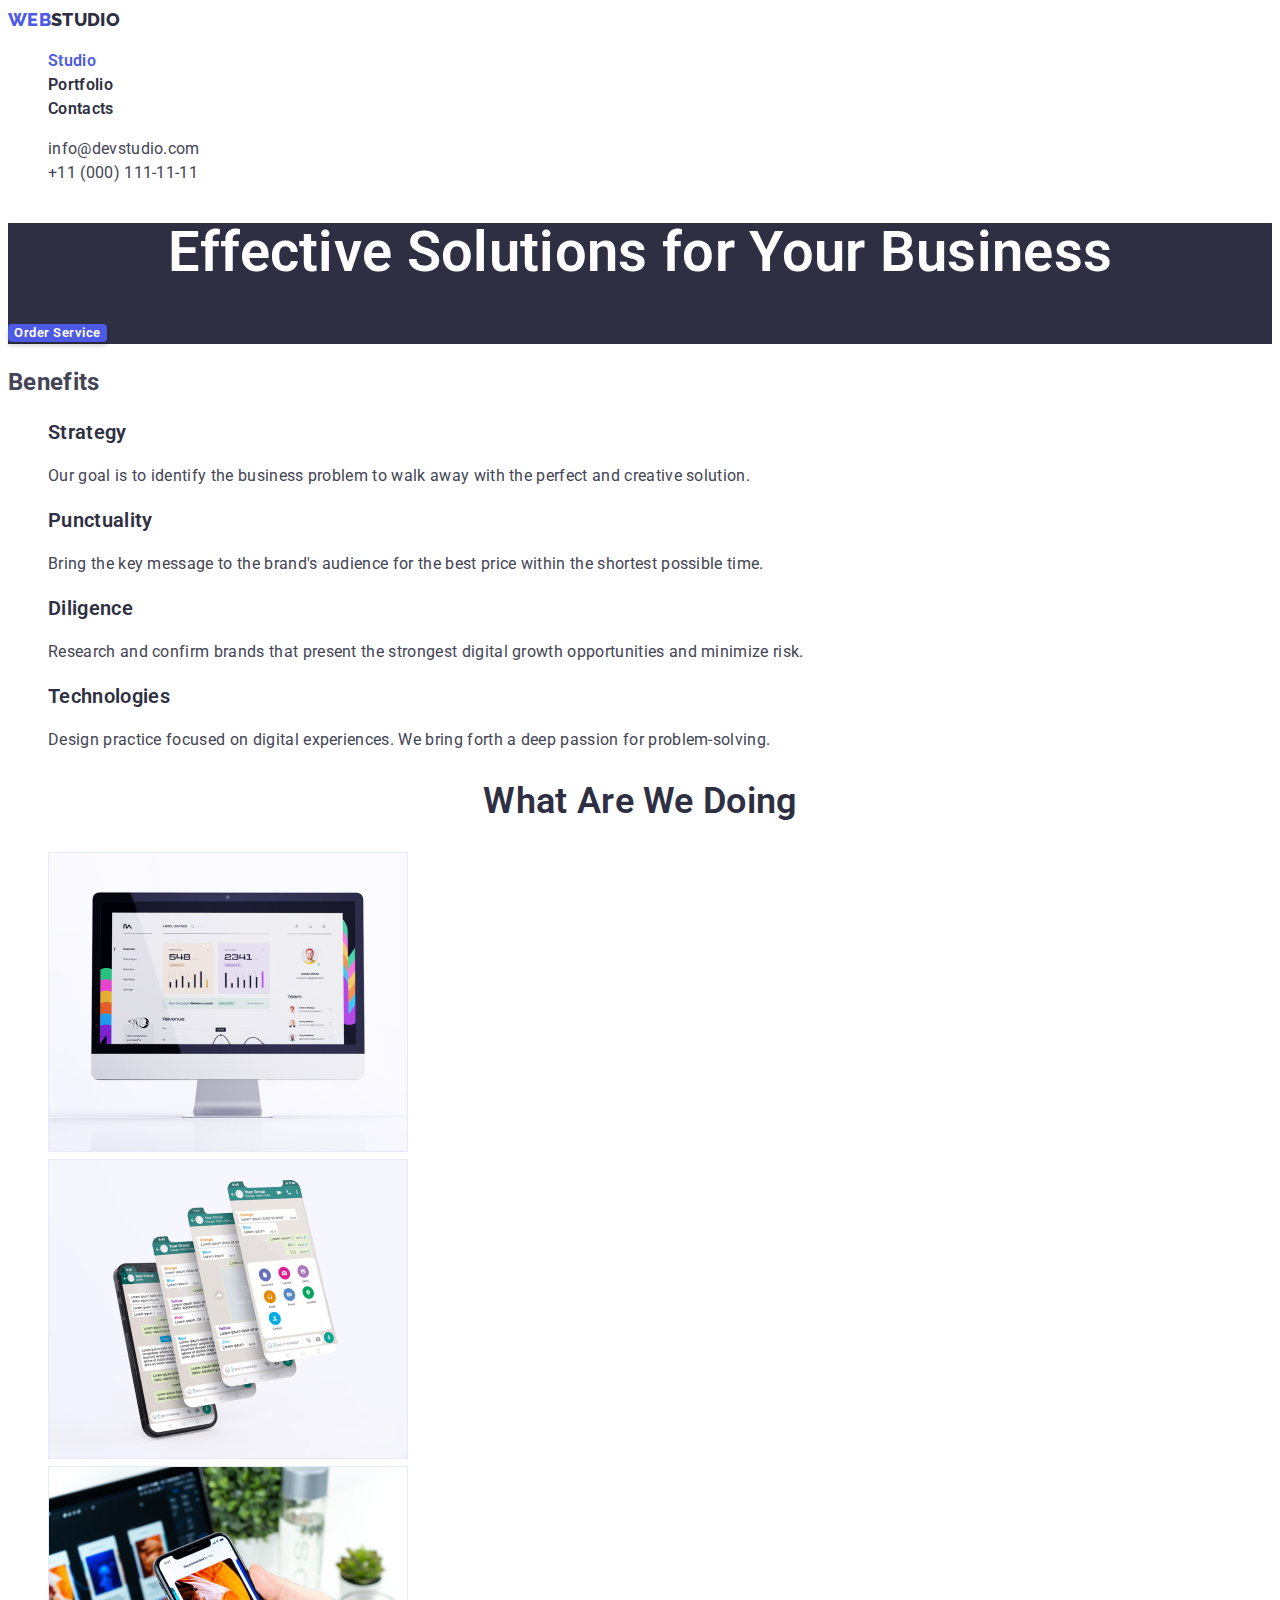
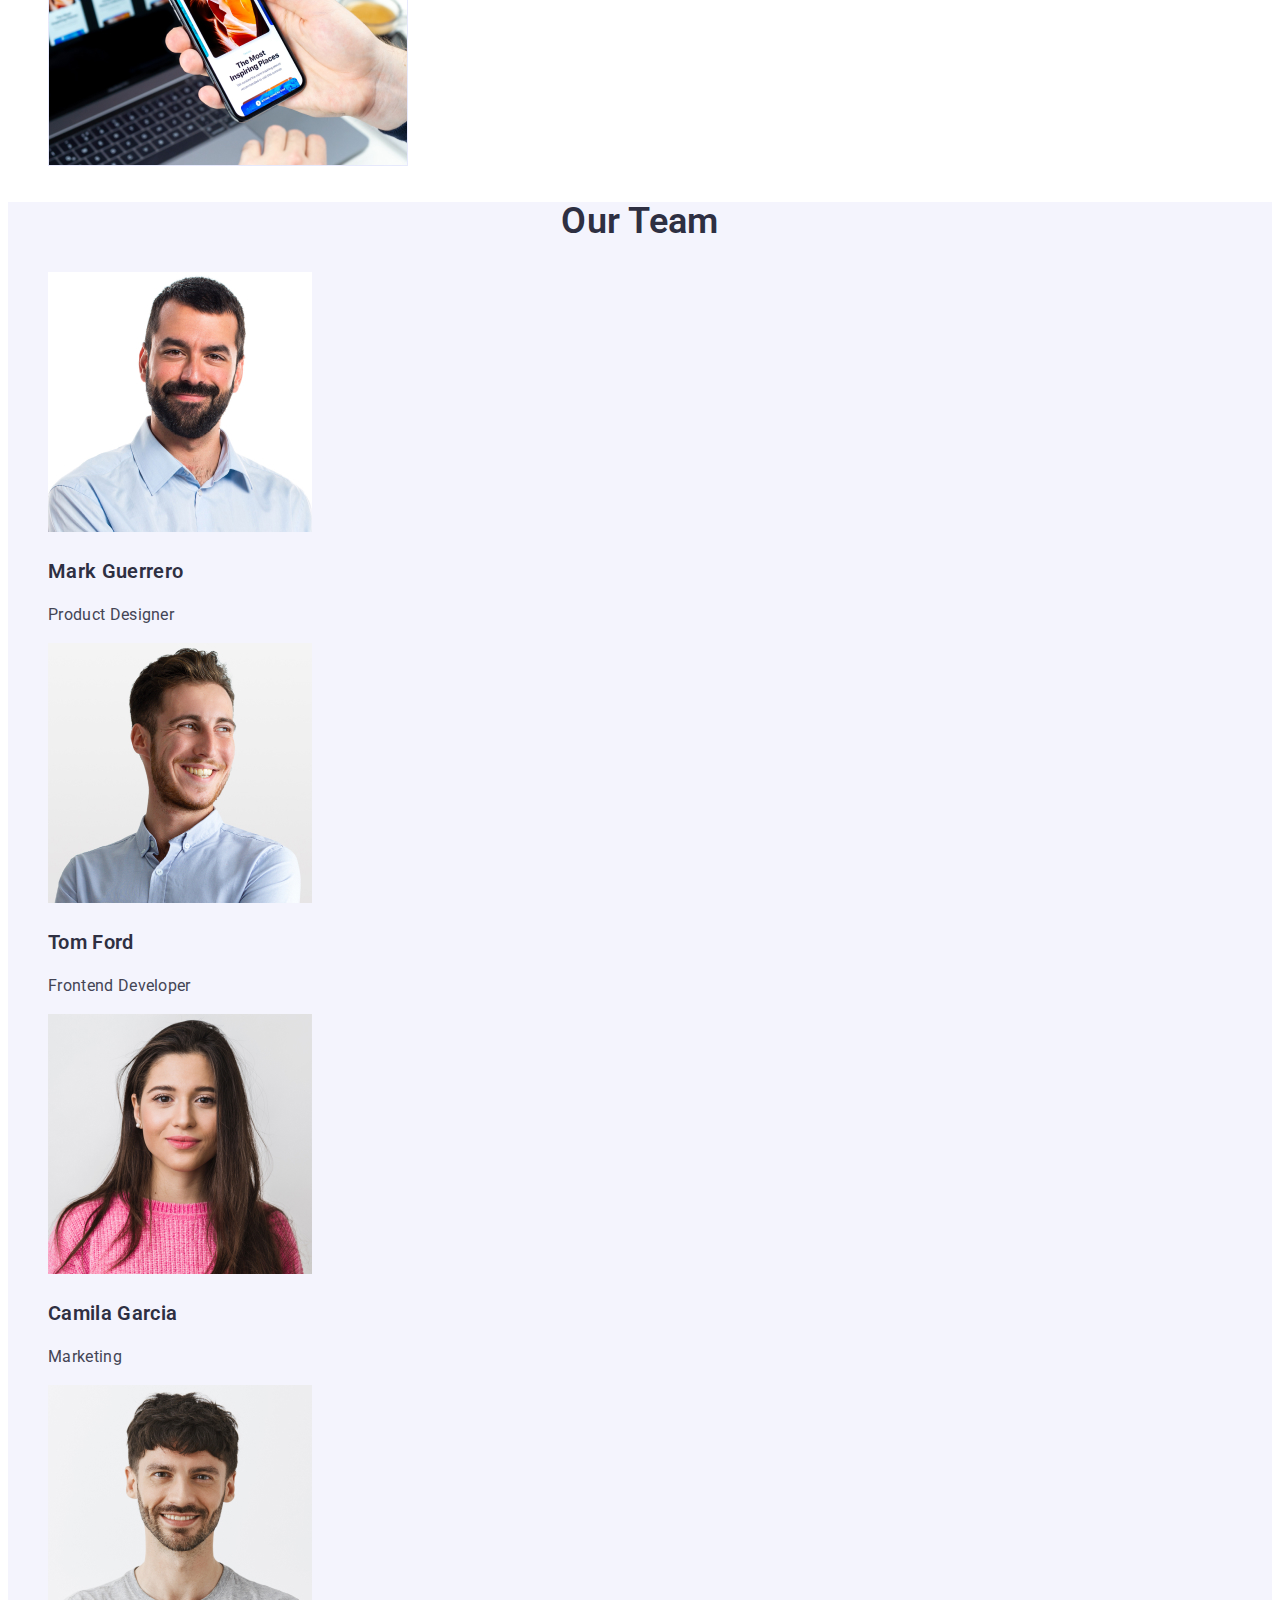
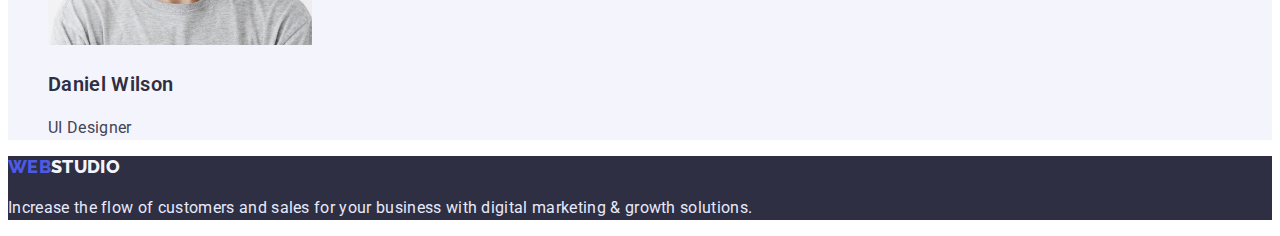
==== commit 795680f8: "homework submission" ====
--- a/index.html
+++ b/index.html
@@ -44,27 +44,19 @@
         <ul class="benefits-list list">
           <li class="benefits-item">
             <h3 class="benefits-subtitle subtitle">Strategy</h3>
-            <p class="benefits-text text">
-              Our goal is to identify the business problem to walk away with the perfect and creative solution.
-            </p>
+            <p class="benefits-text">Our goal is to identify the business problem to walk away with the perfect and creative solution.</p>
           </li>
           <li class="benefits-item">
             <h3 class="benefits-subtitle subtitle">Punctuality</h3>
-            <p class="benefits-text text">
-              Bring the key message to the brand's audience for the best price within the shortest possible time.
-            </p>
+            <p class="benefits-text">Bring the key message to the brand's audience for the best price within the shortest possible time.</p>
           </li>
           <li class="benefits-item">
             <h3 class="benefits-subtitle subtitle">Diligence</h3>
-            <p class="benefits-text text">
-              Research and confirm brands that present the strongest digital growth opportunities and minimize risk.
-            </p>
+            <p class="benefits-text">Research and confirm brands that present the strongest digital growth opportunities and minimize risk.</p>
           </li>
           <li class="benefits-item">
             <h3 class="benefits-subtitle subtitle">Technologies</h3>
-            <p class="benefits-text text">
-              Design practice focused on digital experiences. We bring forth a deep passion for problem-solving.
-            </p>
+            <p class="benefits-text">Design practice focused on digital experiences. We bring forth a deep passion for problem-solving.</p>
           </li>
         </ul>
       </section>
@@ -88,22 +80,22 @@
           <li class="team-item">
             <img src="./images/team-photo/person1.jpg" alt="Mark Guerrero" width="264" height="260" />
             <h3 class="team-subtitle subtitle">Mark Guerrero</h3>
-            <p class="text">Product Designer</p>
+            <p>Product Designer</p>
           </li>
           <li class="team-item">
             <img src="./images/team-photo/person2.jpg" alt="Tom Ford" width="264" height="260" />
             <h3 class="team-subtitle subtitle">Tom Ford</h3>
-            <p class="text">Frontend Developer</p>
+            <p>Frontend Developer</p>
           </li>
           <li class="team-item">
             <img src="./images/team-photo/person3.jpg" alt="Camila Garcia" width="264" height="260" />
             <h3 class="team-subtitle subtitle">Camila Garcia</h3>
-            <p class="text">Marketing</p>
+            <p>Marketing</p>
           </li>
           <li class="team-item">
             <img src="./images/team-photo/person4.jpg" alt="Daniel Wilson" width="264" height="260" />
             <h3 class="team-subtitle subtitle">Daniel Wilson</h3>
-            <p class="text">UI Designer</p>
+            <p>UI Designer</p>
           </li>
         </ul>
       </section>
@@ -111,9 +103,7 @@
     <footer class="footer">
       <div>
         <a class="footer-logo logo link" href="./index.html"><span class="logo-start">WEB</span><span class="logo-end">STUDIO</span></a>
-        <p class="footer-text text">
-          Increase the flow of customers and sales for your business with digital marketing & growth solutions.
-        </p>
+        <p class="footer-text">Increase the flow of customers and sales for your business with digital marketing & growth solutions.</p>
       </div>
     </footer>
   </body>
--- a/css/styles.css
+++ b/css/styles.css
@@ -1,203 +1,178 @@
+:root {
+  /*_________COLOR SCHEME________*/
 
-:root{  
-/* Color Scheme  */
-
-    /* Primary Brand */
-    --iris-color: #4D5AE5;
-    /* Dark */
-    --navy-blue-color: #2E2F42;
-    /* Success */
-    --green-color: #31D0AA;
-    /* Text */
-    --slate-color: #434455;
-    /* Subtle Text */
-    --light-slate-color: #8E8F99;
-    /* Accent */
-    --cornflower-color: #E7E9FC;
-    /* Light */
-    --cloud-color: #F4F4FD;
+  /* iris-color*/
+  --primary-brand-color: #4d5ae5;
+  /* navy-blue-color */
+  --dark-color: #2e2f42;
+  /* green-color */
+  --success-color: #31d0aa;
+  /* slate-color */
+  --text-color: #434455;
+  /* light-text-color */
+  --subtle-text-color: #8e8f99;
+  /*cornflower-color*/
+  --accent-color: #e7e9fc;
+  /* cloud-color */
+  --light-color: #f4f4fd;
+  /* clean */
+  --clean-color: #ffffff;
 }
 
-
-body{
-    color: var(--slate-color);
-    font-family:'Roboto', 'Helvetica Neue', 'Verdana', 'Tahoma', sans-serif;
+body {
+  font-family: 'Roboto', 'Helvetica Neue', 'Verdana', 'Tahoma', sans-serif;
+  font-size: 16px;
+  line-height: 1.5;
+  letter-spacing: 0.02em;
+  color: var(--text-color);
+  background-color: var(--clean-color);
 }
 
-
-/* Null Style */
-.list{
-    list-style: none;
+/*_________NULL STYLE________*/
+.list {
+  list-style: none;
 }
-.link{
-    text-decoration: none;
+.link {
+  text-decoration: none;
+}
+.link:active,
+.link:visited {
+  color: var(--text-color);
 }
 
-
-/* Default Style */
+/*________DEFAULT STYLE________*/
 .btn {
-    cursor: pointer;
-    font-weight: 600;
-    font-size: 16px;
-    letter-spacing: 0.04em;
-    
+  font-family: 'Roboto';
+  cursor: pointer;
+  font-weight: 600;
+  line-height: 1.5;
+  letter-spacing: 0.04em;
 }
 
-.title{
-    font-weight: 600;
-    font-size: 36px;
-    line-height: 1.11;
-    text-align: center;
-    letter-spacing: 0.02em;
-    text-transform: capitalize;
-    color: var(--navy-blue-color);
+.title {
+  font-weight: 600;
+  font-size: 36px;
+  line-height: 1.11;
+  text-align: center;
+  text-transform: capitalize;
+  color: var(--dark-color);
 }
 
 .subtitle {
-    font-weight: 600;
-    font-size: 20px;
-    line-height: 1.2;
-    letter-spacing: 0.02em;
-    color: var(--navy-blue-color);
+  font-weight: 600;
+  font-size: 20px;
+  line-height: 1.2;
+  color: var(--dark-color);
 }
 
-
-.text {
-    font-size: 16px;
-    line-height: 1.5;
-    letter-spacing: 0.02em;
+.active-page {
+  color: var(--primary-brand-color);
 }
 
-.active-page{
-    color: var(--iris-color);
+/*_______HEADER________*/
+.header {
+  background-color: var(--clean-color);
 }
 
-
-
-/* header */
-.header{
-    background-color: #ffffff;
+.logo {
+  font-family: 'Raleway', sans-serif;
+  font-weight: 800;
+  font-size: 18px;
+  line-height: 1.33;
 }
 
-.logo{
-    font-family: 'Raleway', sans-serif;
-    font-weight: 800;
-    font-size: 18px;
-    line-height:1.33;
+.logo-start {
+  color: var(--primary-brand-color);
 }
 
-.logo-start{
-color: var(--iris-color);
+.header-logo .logo-end {
+  color: var(--dark-color);
 }
 
-.header-logo .logo-end{
-    color: var(--navy-blue-color);
-}
-
-.nav-link{
-    font-weight: 600;
-    font-size: 16px;
-    line-height: 1.5;
-    letter-spacing: 0.02em;
-    color: var(--navy-blue-color);
+.nav-link {
+  font-weight: 600;
+  color: var(--dark-color);
 }
 
 .nav-link:hover,
-.nav-link:focus{
-    color: var(--iris-color);
+.nav-link:focus {
+  color: var(--primary-brand-color);
 }
 
-.contacts-link{
-    font-size: 16px;
-    line-height: 1.5;
-    letter-spacing: 0.02em;
-    color: var(--slate-color);
+.contacts-link {
+  color: var(--text-color);
 }
 
 .contacts-link:hover,
 .contacts-link:focus {
-    color: var(--iris-color);
+  color: var(--primary-brand-color);
 }
 
+/*________index.html MAIN________*/
 
-/* index.html main */
-    /* hero */
-    
-.hero{
-    background-color: var(--navy-blue-color);
+/*_____HERO____ */
+.hero {
+  background-color: var(--dark-color);
 }
 
-.hero-title{
-    font-family: 'Roboto';
-    font-style: normal;
-    font-weight: 600;
-    font-size: 56px;
-    line-height: 1.07;
-    text-align: center;
-    letter-spacing: 0.02em;
-    color: #FFFFFF;
+.hero-title {
+  font-family: 'Roboto';
+  font-style: normal;
+  font-weight: 600;
+  font-size: 56px;
+  line-height: 1.07;
+  text-align: center;
+  color: var(--clean-color);
 }
 
-
-
-.hero-btn{
-    line-height: 1.18;
-    color: #FFFFFF;
-    border: none;
-    background: var(--iris-color);
-    box-shadow: 0px 4px 4px rgba(0, 0, 0, 0.15);
-    border-radius: 4px;
-}
-    
-    /* Benefits Section */
-    /* Services Section */
-    /* Team Section */
-.team{
-    background-color: var(--cloud-color);
+.hero-btn {
+  line-height: 1.18;
+  color: var(--clean-color);
+  border: none;
+  background: var(--primary-brand-color);
+  box-shadow: 0px 4px 4px rgba(0, 0, 0, 0.15);
+  border-radius: 4px;
 }
 
+/*____BENEFITS SECTION____*/
+/*____SERVISES SECTION____*/
 
+/*____TEAM SECTION____*/
+.team {
+  background-color: var(--light-color);
+}
 
-/* portfolio.html main */
+/*_______portfolio.html MAIN________*/
 
-    /* Filter */
-
-.filter-btn{
-    line-height: 1.5;
-    color: var(--iris-color);
-    background: var(--cloud-color);    
-    border: 1px solid var(--cornflower-color);
-    border-radius: 4px;
+/*____FILTER SECTION____*/
+.filter-btn {
+  color: var(--primary-brand-color);
+  background: var(--light-color);
+  border: 1px solid var(--accent-color);
+  border-radius: 4px;
 }
 
 .filter-btn:hover,
-.filter-btn:focus{
-    color: #FFFFFF;
-    background: var(--iris-color);
-    box-shadow: 
-    0px 3px 1px rgba(0, 0, 0, 0.1),
-    0px 2px 1px rgba(0, 0, 0, 0.08), 
-    0px 2px 2px rgba(0, 0, 0, 0.12);
-    border-radius: 4px;
+.filter-btn:focus {
+  color: var(--clean-color);
+  background: var(--primary-brand-color);
+  box-shadow: 0px 3px 1px rgba(0, 0, 0, 0.1), 0px 2px 1px rgba(0, 0, 0, 0.08), 0px 2px 2px rgba(0, 0, 0, 0.12);
+  border-radius: 4px;
 }
 
-
-/* Footer */
-    
-.footer{
-    background-color: var(--navy-blue-color);
+/*________FOOTER________*/
+.footer {
+  background-color: var(--dark-color);
 }
 
-.footer-logo .logo-end{
-    color: var(--cloud-color);
+.footer-logo {
+  line-height: 1.16;
 }
 
-.footer-text{
-    color: var(--cornflower-color);
+.footer-logo .logo-end {
+  color: var(--light-color);
 }
 
-    
-
-     
-        
-
+.footer-text {
+  color: var(--accent-color);
+}
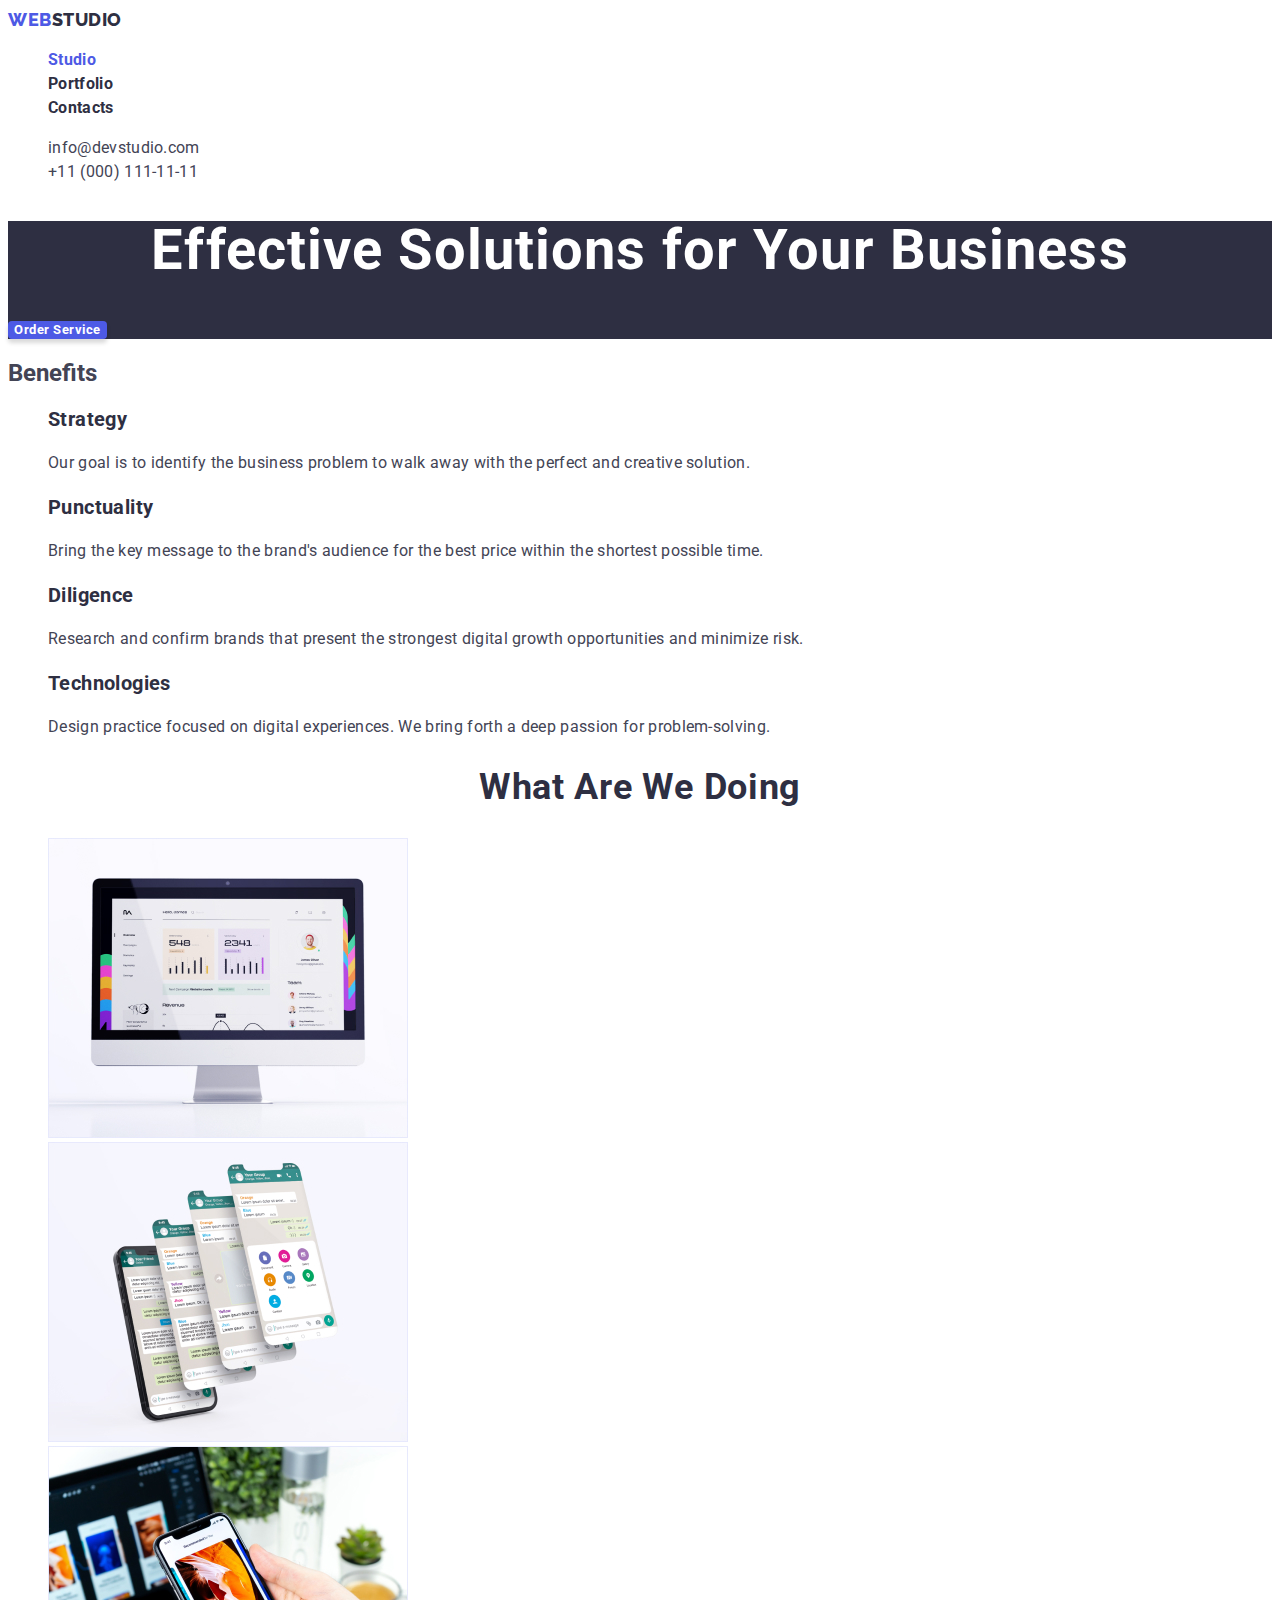
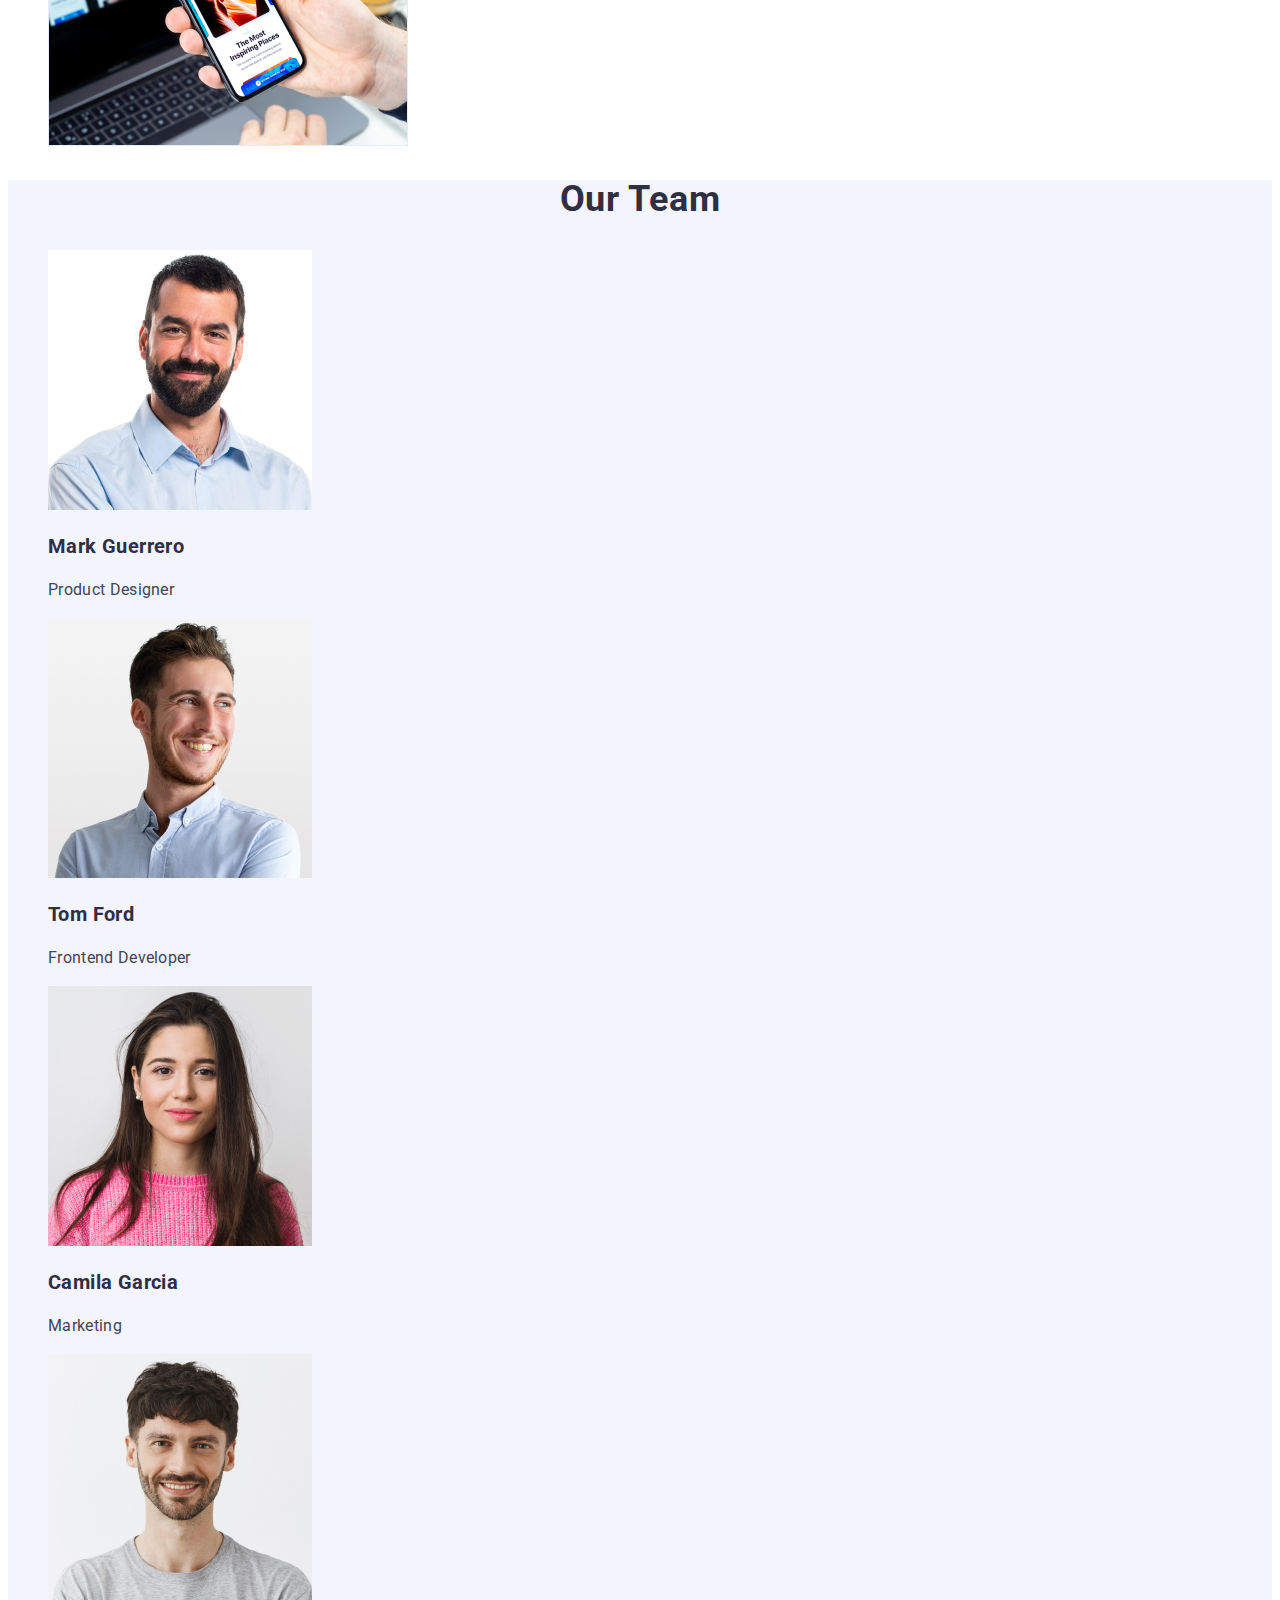
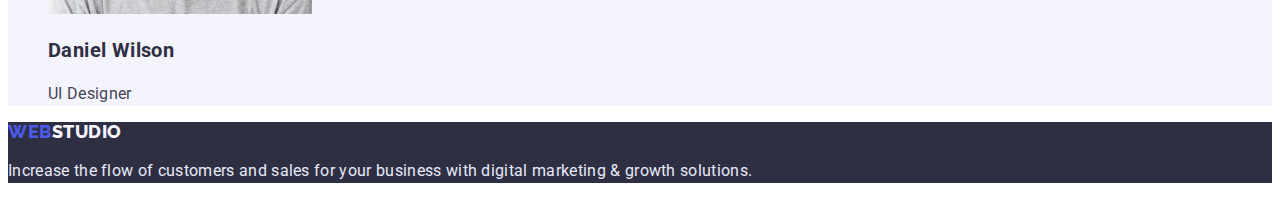
==== commit 8b3d1b9a: "homework (друга спроба)" ====
--- a/index.html
+++ b/index.html
@@ -5,10 +5,7 @@
     <meta http-equiv="X-UA-Compatible" content="IE=edge" />
     <meta name="viewport" content="width=device-width, initial-scale=1.0" />
     <title>WebStudio</title>
-    <link
-      href="https://fonts.googleapis.com/css2?family=Raleway:wght@800&family=Roboto&family=Roboto+Serif:opsz,wght@8..144,600&display=swap"
-      rel="stylesheet"
-    />
+    <link href="https://fonts.googleapis.com/css2?family=Raleway:wght@800&family=Roboto:wght@400;500;700;900&display=swap" rel="stylesheet" />
     <link rel="stylesheet" href="./css/styles.css" />
   </head>
   <body>
@@ -44,19 +41,19 @@
         <ul class="benefits-list list">
           <li class="benefits-item">
             <h3 class="benefits-subtitle subtitle">Strategy</h3>
-            <p class="benefits-text">Our goal is to identify the business problem to walk away with the perfect and creative solution.</p>
+            <p class="benefits-text text">Our goal is to identify the business problem to walk away with the perfect and creative solution.</p>
           </li>
           <li class="benefits-item">
             <h3 class="benefits-subtitle subtitle">Punctuality</h3>
-            <p class="benefits-text">Bring the key message to the brand's audience for the best price within the shortest possible time.</p>
+            <p class="benefits-text text">Bring the key message to the brand's audience for the best price within the shortest possible time.</p>
           </li>
           <li class="benefits-item">
             <h3 class="benefits-subtitle subtitle">Diligence</h3>
-            <p class="benefits-text">Research and confirm brands that present the strongest digital growth opportunities and minimize risk.</p>
+            <p class="benefits-text text">Research and confirm brands that present the strongest digital growth opportunities and minimize risk.</p>
           </li>
           <li class="benefits-item">
             <h3 class="benefits-subtitle subtitle">Technologies</h3>
-            <p class="benefits-text">Design practice focused on digital experiences. We bring forth a deep passion for problem-solving.</p>
+            <p class="benefits-text text">Design practice focused on digital experiences. We bring forth a deep passion for problem-solving.</p>
           </li>
         </ul>
       </section>
@@ -80,22 +77,22 @@
           <li class="team-item">
             <img src="./images/team-photo/person1.jpg" alt="Mark Guerrero" width="264" height="260" />
             <h3 class="team-subtitle subtitle">Mark Guerrero</h3>
-            <p>Product Designer</p>
+            <p class="text">Product Designer</p>
           </li>
           <li class="team-item">
             <img src="./images/team-photo/person2.jpg" alt="Tom Ford" width="264" height="260" />
             <h3 class="team-subtitle subtitle">Tom Ford</h3>
-            <p>Frontend Developer</p>
+            <p class="text">Frontend Developer</p>
           </li>
           <li class="team-item">
             <img src="./images/team-photo/person3.jpg" alt="Camila Garcia" width="264" height="260" />
             <h3 class="team-subtitle subtitle">Camila Garcia</h3>
-            <p>Marketing</p>
+            <p class="text">Marketing</p>
           </li>
           <li class="team-item">
             <img src="./images/team-photo/person4.jpg" alt="Daniel Wilson" width="264" height="260" />
             <h3 class="team-subtitle subtitle">Daniel Wilson</h3>
-            <p>UI Designer</p>
+            <p class="text">UI Designer</p>
           </li>
         </ul>
       </section>
@@ -103,7 +100,7 @@
     <footer class="footer">
       <div>
         <a class="footer-logo logo link" href="./index.html"><span class="logo-start">WEB</span><span class="logo-end">STUDIO</span></a>
-        <p class="footer-text">Increase the flow of customers and sales for your business with digital marketing & growth solutions.</p>
+        <p class="footer-text text">Increase the flow of customers and sales for your business with digital marketing & growth solutions.</p>
       </div>
     </footer>
   </body>
--- a/css/styles.css
+++ b/css/styles.css
@@ -22,8 +22,6 @@
 body {
   font-family: 'Roboto', 'Helvetica Neue', 'Verdana', 'Tahoma', sans-serif;
   font-size: 16px;
-  line-height: 1.5;
-  letter-spacing: 0.02em;
   color: var(--text-color);
   background-color: var(--clean-color);
 }
@@ -44,25 +42,32 @@
 .btn {
   font-family: 'Roboto';
   cursor: pointer;
-  font-weight: 600;
+  font-weight: 700;
   line-height: 1.5;
   letter-spacing: 0.04em;
 }
 
 .title {
-  font-weight: 600;
+  font-weight: 700;
   font-size: 36px;
   line-height: 1.11;
+  letter-spacing: 0.02em;
   text-align: center;
   text-transform: capitalize;
   color: var(--dark-color);
 }
 
 .subtitle {
-  font-weight: 600;
+  font-weight: 700;
   font-size: 20px;
   line-height: 1.2;
+  letter-spacing: 0.02em;
   color: var(--dark-color);
+}
+
+.text {
+  line-height: 1.5;
+  letter-spacing: 0.02em;
 }
 
 .active-page {
@@ -79,6 +84,7 @@
   font-weight: 800;
   font-size: 18px;
   line-height: 1.33;
+  letter-spacing: 0.03em;
 }
 
 .logo-start {
@@ -90,8 +96,10 @@
 }
 
 .nav-link {
-  font-weight: 600;
+  font-weight: 700;
   color: var(--dark-color);
+  line-height: 1.5;
+  letter-spacing: 0.02em;
 }
 
 .nav-link:hover,
@@ -101,6 +109,8 @@
 
 .contacts-link {
   color: var(--text-color);
+  line-height: 1.5;
+  letter-spacing: 0.02em;
 }
 
 .contacts-link:hover,
@@ -118,9 +128,10 @@
 .hero-title {
   font-family: 'Roboto';
   font-style: normal;
-  font-weight: 600;
+  font-weight: 700;
   font-size: 56px;
   line-height: 1.07;
+  letter-spacing: 0.02em;
   text-align: center;
   color: var(--clean-color);
 }
